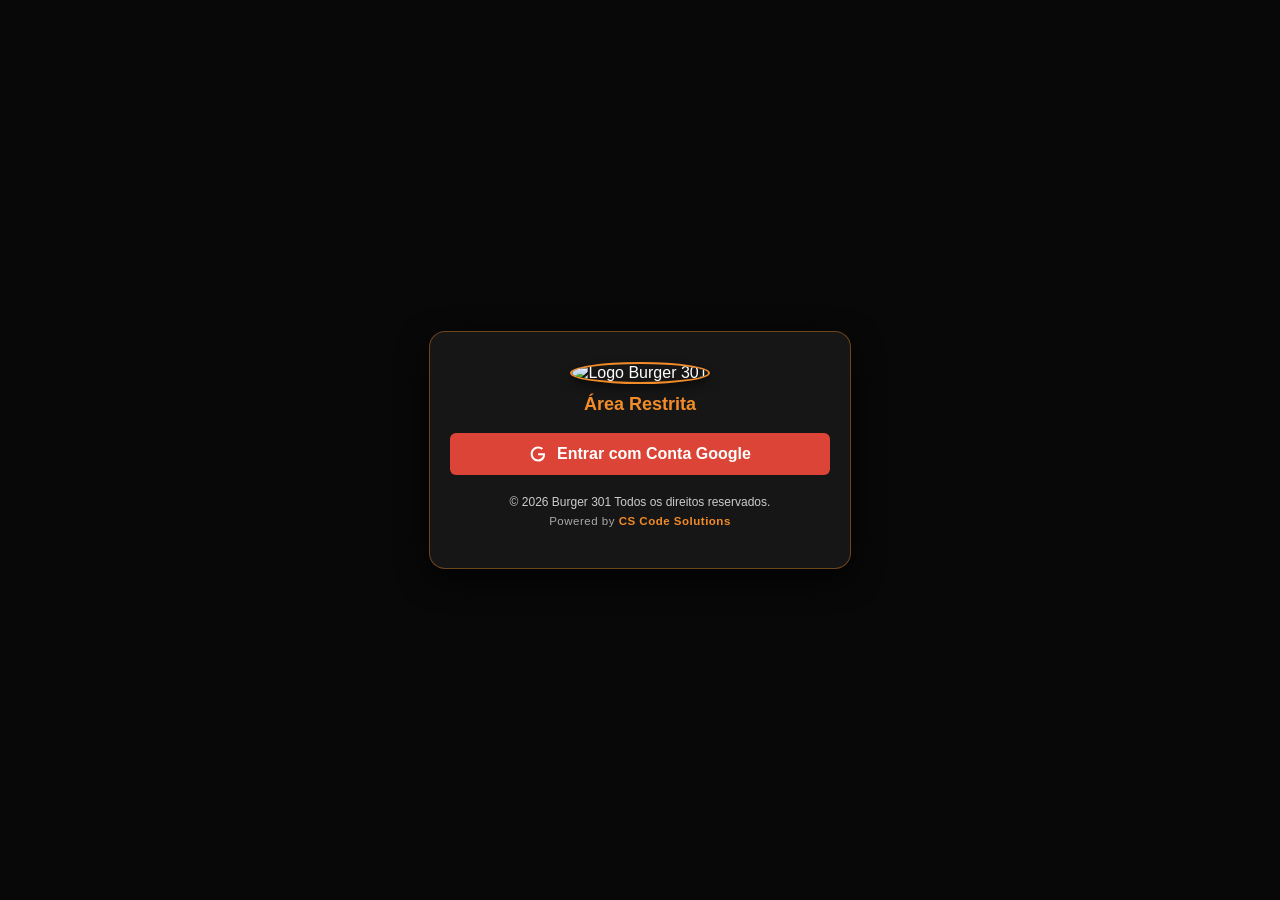
==== admin/admin.html @ 1d758f33 "Update admin.html" ====
<!DOCTYPE html>
<html lang="pt-BR">
<head>
    <meta charset="UTF-8">
    <meta name="viewport" content="width=device-width, initial-scale=1.0">
    <title>Painel Administrativo - Burger 301</title>
    <!-- METATAGS DE PRÉ-VISUALIZAÇÃO PARA WHATSAPP E REDES SOCIAIS -->
    <meta name="description" content="Painel administrativo exclusivo do Burger 301 para gestão de produtos, promoções e pedidos.">
    
    <!-- Open Graph (WhatsApp, Facebook, LinkedIn) -->
    <meta property="og:type" content="website">
    <meta property="og:site_name" content="Burger 301 - Admin">
    <meta property="og:title" content="Painel Administrativo - Burger 301">
    <meta property="og:description" content="Área restrita de gestão de cardápio, adicionais e status da loja.">
    <meta property="og:url" content="https://burger301.vercel.app/admin/admin.html">
    <meta property="og:image" content="https://burger301.vercel.app/1200x630.jpg">
    <meta property="og:image:secure_url" content="https://burger301.vercel.app/1200x630.jpg">
    <meta property="og:image:type" content="image/jpeg">
    <meta property="og:image:width" content="1200">
    <meta property="og:image:height" content="630">

    <!-- TWITTER CARDS -->
    <meta name="twitter:card" content="summary_large_image">
    <meta name="twitter:title" content="Painel Administrativo - Burger 301">
    <meta name="twitter:description" content="Área restrita de gestão de cardápio, adicionais e status da loja.">
    <meta name="twitter:image" content="https://burger301.vercel.app/1200x630.jpg">

    <!-- CONFIGURAÇÕES DE PWA (APLICAÇÃO INSTALÁVEL INDEPENDENTE) -->
    <link rel="manifest" href="manifest.json">
    <meta name="theme-color" content="#f28c28">
    <meta name="apple-mobile-web-app-capable" content="yes">
    <meta name="apple-mobile-web-app-status-bar-style" content="black-translucent">
    <meta name="apple-mobile-web-app-title" content="Admin 301">
    
    <!-- FAVICON -->
    <link rel="icon" href="../imagens/icone.png" type="image/png">

    <style>
        body {
            font-family: Arial, sans-serif;
            background-color: #121212;
            color: #fff;
            margin: 0;
            padding: 20px;
            display: flex;
            justify-content: center;
            min-height: 100vh;
            box-sizing: border-box;
            transition: background-color 0.25s, color 0.25s;
        }

        /* TELA DE LOGIN - PADRÃO COMPUTADOR (DESKTOP) */
        #tela-login {
            position: fixed;
            top: 0;
            left: 0;
            width: 100vw;
            height: 100vh;
            height: 100dvh;
            display: flex;
            justify-content: center;
            align-items: center;
            z-index: 999;
            padding: 15px;
            box-sizing: border-box;
            background-color: #121212;
            background-image: url('../imagens/banner.jpg');
            background-size: cover;
            background-position: center;
            background-repeat: no-repeat;
        }

        /* IMAGEM DO BANNER (OCULTA NO PC, VISÍVEL APENAS NO TELEMÓVEL) */
        #bg-login-img {
            display: none;
        }

        /* CAMADA ESCURA PARA DESTACAR O CARTÃO NO PC */
        #tela-login::after {
            content: '';
            position: absolute;
            top: 0;
            left: 0;
            width: 100%;
            height: 100%;
            background: rgba(0, 0, 0, 0.55);
            z-index: 1;
            pointer-events: none;
        }

        .login-card {
            position: relative;
            z-index: 2;
            background: rgba(25, 25, 25, 0.9);
            padding: 30px 20px;
            border-radius: 16px;
            width: 100%;
            max-width: 380px;
            text-align: center;
            box-shadow: 0 10px 30px rgba(0,0,0,0.8);
            border: 1px solid rgba(242, 140, 40, 0.4);
            backdrop-filter: blur(6px);
        }

        .botoes-login-grupo {
            display: flex;
            flex-direction: column;
            gap: 10px;
        }

        .btn-biometria-login {
            background-color: #f28c28;
            color: #fff;
            width: 100%;
            display: flex;
            align-items: center;
            justify-content: center;
            gap: 10px;
            box-shadow: 0 4px 14px rgba(242, 140, 40, 0.35);
        }

        .btn-biometria-login:hover {
            background-color: #d96f0c;
        }

        .btn-trocar-conta {
            background: transparent;
            border: none;
            color: #aaa;
            font-size: 12px;
            text-decoration: underline;
            padding: 6px;
            margin-top: 4px;
            cursor: pointer;
            font-weight: normal;
        }

        .btn-trocar-conta:hover {
            background: transparent;
            color: #fff;
        }

        .status-biometria-texto {
            font-size: 12px;
            color: #bbb;
            margin-top: 10px;
            line-height: 1.4;
        }

        /* AJUSTE AUTOMÁTICO PARA TELEMÓVEIS (VERSÃO EMPILHADA) */
        @media (max-width: 768px) {
            #tela-login {
                background-image: none !important;
                flex-direction: column;
                justify-content: center;
                overflow-y: auto;
                padding: 20px 15px;
            }

            #tela-login::after {
                display: none;
            }

            #bg-login-img {
                display: block;
                width: 100%;
                max-width: 440px;
                height: auto;
                max-height: 50vh;
                object-fit: contain;
                border-radius: 12px;
                margin-bottom: 12px;
                box-shadow: 0 6px 20px rgba(0,0,0,0.6);
                z-index: 2;
            }

            .login-card {
                background: rgba(25, 25, 25, 0.95);
                max-width: 400px;
                padding: 25px 20px;
                backdrop-filter: none;
            }
        }

        .container {
            width: 100%;
            max-width: 500px;
            background: #1e1e1e;
            padding: 20px;
            border-radius: 12px;
            box-shadow: 0 4px 20px rgba(0,0,0,0.5);
            height: fit-content;
            position: relative;
            transition: background-color 0.25s, box-shadow 0.25s;
        }
        
        /* BOTÃO DE INSTALAÇÃO DISCRETO */
        #btn-instalar {
            display: none;
            position: absolute;
            top: 15px;
            right: 15px;
            background: transparent;
            border: none;
            font-size: 22px;
            cursor: pointer;
            color: #f28c28;
            padding: 5px;
            transition: transform 0.2s;
            width: auto;
            z-index: 10;
        }
        #btn-instalar:hover {
            transform: scale(1.1);
        }

        /* BOTÃO DE TEMA CLARO / ESCURO */
        #btn-tema-admin {
            position: absolute;
            top: 15px;
            left: 15px;
            background: #2a2a2a;
            border: 1px solid #444;
            font-size: 16px;
            cursor: pointer;
            color: #fff;
            padding: 5px 9px;
            border-radius: 8px;
            transition: transform 0.2s, background-color 0.2s;
            width: auto;
            z-index: 10;
        }
        #btn-tema-admin:hover {
            transform: scale(1.06);
            background: #383838;
        }

        h2 { color: #f28c28; text-align: center; margin-bottom: 20px; }
        .campo { margin-bottom: 15px; }
        label { display: block; margin-bottom: 5px; font-weight: bold; font-size: 14px; }
        input, select, textarea {
            width: 100%;
            padding: 10px;
            border: 1px solid #333;
            border-radius: 6px;
            background: #2a2a2a;
            color: #fff;
            font-size: 15px;
            box-sizing: border-box;
        }
        button {
            width: 100%;
            padding: 12px;
            background-color: #f28c28;
            color: white;
            border: none;
            border-radius: 6px;
            font-size: 16px;
            font-weight: bold;
            cursor: pointer;
            transition: background 0.2s;
        }
        button:hover { background-color: #d96f0c; }
        .painel-conteudo { display: none; }
        
        .status-box {
            background: #2a2a2a;
            padding: 15px;
            border-radius: 8px;
            margin-bottom: 15px;
        }
        .botoes-modo-loja {
            display: flex;
            gap: 6px;
            margin-top: 8px;
        }
        .btn-modo {
            flex: 1;
            padding: 10px 6px;
            border-radius: 6px;
            font-weight: bold;
            font-size: 12px;
            cursor: pointer;
            border: 1px solid #444;
            background: #222;
            color: #aaa;
            text-align: center;
            transition: all 0.2s;
        }
        .btn-modo.ativo {
            background-color: #f28c28;
            color: white;
            border-color: #f28c28;
        }

        .biometria-acoes {
            display: flex;
            gap: 8px;
            margin-top: 10px;
        }
        .biometria-acoes button {
            font-size: 13px;
            padding: 10px;
        }
        
        .abas-admin {
            display: flex;
            gap: 5px;
            margin-bottom: 15px;
        }
        .btn-aba {
            flex: 1;
            padding: 10px;
            background: #2a2a2a;
            color: #aaa;
            border: none;
            border-radius: 6px;
            font-weight: bold;
            cursor: pointer;
        }
        .btn-aba.ativa {
            background: #f28c28;
            color: #fff;
        }

        .secao-painel {
            background: #252525;
            padding: 15px;
            border-radius: 8px;
            margin-bottom: 15px;
        }
        .secao-painel h3 { color: #f28c28; margin-top: 0; font-size: 16px; border-bottom: 1px solid #333; padding-bottom: 8px; }
        
        .lista-admin-produtos {
            max-height: 320px;
            overflow-y: auto;
            margin-top: 10px;
        }
        .item-admin-produto {
            background: #2a2a2a;
            padding: 10px;
            border-radius: 6px;
            margin-bottom: 10px;
            font-size: 14px;
        }
        .item-topo {
            display: flex;
            justify-content: space-between;
            align-items: center;
            margin-bottom: 8px;
        }
        .item-botoes {
            display: flex;
            gap: 4px;
            align-items: center;
        }
        .msg { text-align: center; margin-top: 10px; font-size: 14px; color: #4ade80; }

        /* CARDS DE TEMAS DO BANNER MOBILE */
        .grid-banners-mobile {
            display: grid;
            grid-template-columns: repeat(2, 1fr);
            gap: 10px;
            margin-top: 12px;
            max-height: 360px;
            overflow-y: auto;
        }
        .card-banner-tema {
            background: #1a1a1a;
            border: 2px solid #333;
            border-radius: 8px;
            overflow: hidden;
            cursor: pointer;
            transition: border-color 0.2s, transform 0.15s;
            display: flex;
            flex-direction: column;
            position: relative;
        }
        .card-banner-tema:hover {
            transform: translateY(-2px);
            border-color: #f28c28;
        }
        .card-banner-tema.ativo {
            border-color: #22c55e;
            box-shadow: 0 0 10px rgba(34, 197, 94, 0.35);
        }
        .card-banner-tema img {
            width: 100%;
            height: 130px;
            object-fit: cover;
            display: block;
            background: #111;
        }
        .card-banner-info {
            padding: 8px;
            display: flex;
            flex-direction: column;
            gap: 5px;
            flex: 1;
            justify-content: space-between;
        }
        .card-banner-nome {
            font-size: 12px;
            font-weight: bold;
            color: #fff;
            word-break: break-word;
        }
        .badge-banner-status {
            font-size: 10px;
            font-weight: bold;
            padding: 3px 6px;
            border-radius: 4px;
            text-align: center;
            background: #333;
            color: #ccc;
        }
        .card-banner-tema.ativo .badge-banner-status {
            background: #22c55e;
            color: #fff;
        }
        .btn-excluir-banner {
            position: absolute;
            top: 6px;
            right: 6px;
            width: 26px !important;
            height: 26px !important;
            padding: 0 !important;
            background: rgba(239, 68, 68, 0.9) !important;
            color: #fff;
            border-radius: 50%;
            font-size: 12px !important;
            display: flex;
            align-items: center;
            justify-content: center;
            z-index: 3;
        }

        /* =========================================
           TEMA CLARO DO PAINEL ADMIN
        ========================================= */
        body.tema-claro {
            background-color: #eef0f4;
            color: #1f2937;
        }
        body.tema-claro .container {
            background: #ffffff !important;
            box-shadow: 0 4px 20px rgba(0, 0, 0, 0.1);
        }
        body.tema-claro #btn-tema-admin {
            background: #f3f4f6;
            border-color: #d1d5db;
            color: #111827;
        }
        body.tema-claro .secao-painel {
            background: #f8fafc;
            border: 1px solid #e2e8f0;
        }
        body.tema-claro .secao-painel h3 {
            border-bottom-color: #e2e8f0;
        }
        body.tema-claro .status-box,
        body.tema-claro .item-admin-produto {
            background: #ffffff;
            border: 1px solid #e2e8f0;
            color: #1f2937;
        }
        body.tema-claro #container-form-whatsapp,
        body.tema-claro #container-form-promo,
        body.tema-claro #container-form-produto,
        body.tema-claro #container-banner-mobile {
            background: #f1f5f9 !important;
            border-color: #cbd5e1 !important;
        }
        body.tema-claro #lista-admin-promocoes {
            background: #ffffff !important;
            border: 1px solid #e2e8f0;
        }
        body.tema-claro input,
        body.tema-claro select,
        body.tema-claro textarea {
            background: #ffffff;
            border-color: #cbd5e1;
            color: #111827;
        }
        body.tema-claro .btn-modo {
            background: #f1f5f9;
            border-color: #cbd5e1;
            color: #475569;
        }
        body.tema-claro .btn-modo.ativo {
            background-color: #f28c28;
            color: #ffffff;
            border-color: #f28c28;
        }
        body.tema-claro .btn-aba {
            background: #e2e8f0;
            color: #475569;
        }
        body.tema-claro .btn-aba.ativa {
            background: #f28c28;
            color: #ffffff;
        }
        body.tema-claro .card-banner-tema {
            background: #ffffff;
            border-color: #cbd5e1;
        }
        body.tema-claro .card-banner-nome {
            color: #1f2937;
        }
        body.tema-claro .badge-banner-status {
            background: #e2e8f0;
            color: #475569;
        }
        body.tema-claro .card-banner-tema.ativo .badge-banner-status {
            background: #22c55e;
            color: #ffffff;
        }

        #modal-ajuda-img {
            display: none;
            position: fixed;
            top: 0;
            left: 0;
            width: 100%;
            height: 100%;
            background: rgba(0, 0, 0, 0.8);
            z-index: 1000;
            justify-content: center;
            align-items: center;
            padding: 15px;
            box-sizing: border-box;
        }
        .modal-ajuda-conteudo {
            background: #222;
            padding: 20px;
            border-radius: 8px;
            width: 100%;
            max-width: 400px;
            position: relative;
            border: 1px solid #444;
        }
        .btn-fechar-ajuda {
            position: absolute;
            top: 10px;
            right: 10px;
            background: transparent;
            border: none;
            color: #fff;
            font-size: 18px;
            cursor: pointer;
            width: auto;
            padding: 5px;
        }
    </style>
</head>
<body>

    <!-- TELA DE LOGIN RESPONSIVA -->
    <div id="tela-login">
        <!-- Imagem exibida apenas em telemóveis -->
        <img id="bg-login-img" src="../imagens/banner.jpg" alt="Banner Burger 301">
        
        <div class="login-card">
            <img src="../imagens/icone.png" alt="Logo Burger 301" style="width: 70px; height: 70px; border-radius: 50%; object-fit: cover; margin-bottom: 10px; border: 2px solid #f28c28; box-shadow: 0 4px 10px rgba(0,0,0,0.5);">
            <h2 style="margin-top: 0; margin-bottom: 18px; font-size: 18px;">Área Restrita</h2>
            
            <div class="botoes-login-grupo">
                <!-- Botão Principal de Login por Biometria (Digital / Face ID) -->
                <button type="button" id="btn-login-biometria" class="btn-biometria-login" style="display: none;">
                    <span>🔐</span>
                    <span>Entrar com Digital / Face ID</span>
                </button>

                <!-- Botão de Login com a Google -->
                <button type="button" id="btn-login-google" style="background-color: #db4437; width: 100%; display: flex; align-items: center; justify-content: center; gap: 10px;">
                    <svg style="width:18px;height:18px" viewBox="0 0 24 24"><path fill="#ffffff" d="M21.35,11.1H12.18V13.83H18.69C18.36,17.64 15.19,19.27 12.19,19.27C8.36,19.27 5,16.25 5,12C5,7.9 8.2,4.73 12.19,4.73C14.07,4.73 15.55,5.37 16.68,6.48L18.7,4.45C17.08,2.97 14.85,2 12.19,2C6.74,2 2.24,6.5 2.24,12C2.24,17.5 6.74,22 12.19,22C17.64,22 21.34,18.15 21.34,12.5C21.34,11.97 21.29,11.53 21.35,11.1Z"/></svg>
                    <span id="texto-btn-google">Entrar com Conta Google</span>
                </button>
            </div>

            <p id="status-biometria-login" class="status-biometria-texto"></p>
            <button type="button" id="btn-trocar-conta" class="btn-trocar-conta" style="display: none;">Sair da conta Google vinculada</button>
            <p id="erro-login" style="color: #ef4444; text-align: center; margin-top: 10px; font-size: 13px; word-break: break-word;"></p>
            
            <p style="font-size: 0.75rem; color: #ccc; text-align: center; margin-top: 20px; margin-bottom: 4px;">
                © 2026 Burger 301 Todos os direitos reservados.
            </p>
            <p style="font-size: 0.72rem; color: #aaa; text-align: center; margin-top: 6px; letter-spacing: 0.5px;">
                Powered by <a href="https://www.instagram.com/cs_code_solutions?exln=Ym1mNDMzYTYxa3d6" target="_blank" style="color: #f28c28; text-decoration: none; font-weight: bold;">CS Code Solutions</a>
            </p>
        </div>
    </div>

    <!-- PAINEL DE CONTROLE -->
    <div class="container" id="container-principal">
        <!-- Botão Tema Claro / Escuro -->
        <button id="btn-tema-admin" type="button" title="Alternar Tema Claro / Escuro">☀️</button>

        <!-- Ícone discreto de instalação -->
        <button id="btn-instalar" title="Instalar Aplicação">📥</button>

        <div id="painel-controle" class="painel-conteudo">
            <h2 style="margin-top: 10px;">⚙️ Painel Burger 301</h2>
            
            <!-- CONFIGURAÇÕES GERAIS DA LOJA -->
            <div class="secao-painel">
                <h3>⚙️ Configurações da Loja</h3>
                
                <div class="status-box">
                    <label style="margin-bottom: 6px;">Modo de Funcionamento:</label>
                    <div class="botoes-modo-loja">
                        <button type="button" id="btn-modo-auto" class="btn-modo">⏰ Automático</button>
                        <button type="button" id="btn-modo-aberto" class="btn-modo">🟢 Forçar Aberto</button>
                        <button type="button" id="btn-modo-fechado" class="btn-modo">🔴 Forçar Fechado</button>
                    </div>
                </div>

                <!-- Estrutura de configuração da biometria no dispositivo -->
                <div class="status-box" style="margin-bottom: 12px;">
                    <label style="margin-bottom: 4px;">🔐 Biometria neste Aparelho (Digital / Face ID):</label>
                    <p id="info-biometria-painel" style="font-size: 12px; color: #bbb; margin: 0 0 8px 0;">Verificando suporte do dispositivo...</p>
                    <div class="biometria-acoes">
                        <button type="button" id="btn-ativar-biometria" style="background-color: #22c55e;">Ativar Digital / Face ID</button>
                        <button type="button" id="btn-remover-biometria" style="background-color: #4b5563; display: none;">Desativar</button>
                    </div>
                </div>

                <!-- Botão para abrir o editor de WhatsApp -->
                <button id="btn-toggle-whatsapp" type="button" style="background-color: #3b82f6; margin-bottom: 10px;">📞 Alterar Número do WhatsApp</button>

                <!-- Bloco de edição do WhatsApp oculto por padrão -->
                <div id="container-form-whatsapp" style="display: none; background: #222; padding: 15px; border-radius: 6px; border: 1px solid #333; margin-top: 10px; margin-bottom: 10px;">
                    <div class="campo" style="margin-bottom: 5px;">
                        <label>WhatsApp para Pedidos (com DDI e DDD):</label>
                        <input type="text" id="input-whatsapp" placeholder="Ex: 5551999999999">
                    </div>
                    <p style="font-size: 13px; color: #aaa; margin-bottom: 10px;">Número atual cadastrado: <b id="display-whatsapp-atual" style="color: #4ade80;">Carregando...</b></p>
                    <button id="btn-salvar-whatsapp" type="button">Salvar Número do WhatsApp</button>
                </div>

                <!-- Botão para abrir o Gerenciador de Banner Mobile -->
                <button id="btn-toggle-banner-mobile" type="button" style="background-color: #8b5cf6; margin-bottom: 5px;">🖼️ Banner Mobile (Temas)</button>

                <!-- Bloco de Temas do Banner Mobile oculto por padrão -->
                <div id="container-banner-mobile" style="display: none; background: #222; padding: 15px; border-radius: 6px; border: 1px solid #333; margin-top: 10px;">
                    <div class="campo">
                        <label>Nome do Tema:</label>
                        <input type="text" id="input-nome-tema-banner" placeholder="Ex: Especial Sexta, Halloween, Promo...">
                    </div>
                    <div class="campo" style="background: rgba(242,140,40,0.08); padding: 10px; border-radius: 6px; border: 1px dashed #f28c28;">
                        <label style="color: #f28c28; font-size: 13px;">📤 Upload do Banner (Compactação Automática):</label>
                        <input type="file" id="input-arquivo-banner" accept="image/*" style="font-size: 12px; padding: 4px; margin-bottom: 6px;">
                        <p id="status-compactacao-banner" style="font-size: 11px; color: #aaa; margin: 0;">Selecione uma imagem vertical para celular.</p>
                        <img id="preview-novo-banner" alt="Prévia do banner" style="display: none; width: 100%; max-height: 160px; object-fit: cover; border-radius: 6px; margin-top: 8px; border: 1px solid #444;">
                    </div>
                    <button id="btn-salvar-tema-banner" type="button" style="background-color: #22c55e;">Salvar Tema de Banner</button>

                    <div style="margin-top: 16px; border-top: 1px solid #333; padding-top: 12px;">
                        <label style="margin-bottom: 4px;">Toque no tema para aplicar no site:</label>
                        <div id="lista-banners-mobile" class="grid-banners-mobile"></div>
                    </div>
                </div>
            </div>

            <!-- GERENCIADOR DE PROMOÇÕES MÚLTIPLAS COM BOTÃO DE OCULTAR -->
            <div class="secao-painel">
                <h3>🔥 Gerenciar Promoções Ativas</h3>
                
                <button id="btn-toggle-form-promo" type="button" style="background-color: #3b82f6; margin-bottom: 15px;">➕ Adicionar Nova Promoção</button>

                <div id="container-form-promo" style="display: none; background: #222; padding: 15px; border-radius: 6px; border: 1px solid #333; margin-bottom: 15px;">
                    <div class="campo">
                        <label>Selecionar Produto:</label>
                        <select id="select-promo-produto">
                            <option value="">A carregar produtos...</option>
                        </select>
                    </div>
                    <div class="campo">
                        <label>Preço Promocional (R$):</label>
                        <input type="text" id="input-promo-preco" placeholder="Ex: 25.00">
                    </div>
                    <div class="campo">
                        <label>Texto em Destaque (Opcional):</label>
                        <input type="text" id="input-promo-texto" placeholder="Ex: Só hoje com batata extra!">
                    </div>
                    <button id="btn-adicionar-promocao" type="button" style="background-color: #22c55e;">Salvar e Adicionar Promoção</button>
                </div>

                <div>
                    <label style="margin-bottom: 8px;">Promoções Ativas na Loja:</label>
                    <div id="lista-admin-promocoes" style="max-height: 220px; overflow-y: auto; background: #2a2a2a; padding: 10px; border-radius: 6px;">
                        <p style="font-size: 13px; color: #777;">Nenhuma promoção adicionada.</p>
                    </div>
                </div>
            </div>

            <!-- ABAS DE NAVEGAÇÃO -->
            <div class="abas-admin">
                <button class="btn-aba ativa" id="tab-produtos">🍔 Produtos</button>
                <button class="btn-aba" id="tab-adicionais">➕ Adicionais</button>
            </div>

            <!-- SEÇÃO DE PRODUTOS -->
            <div id="conteudo-produtos">
                <div class="secao-painel">
                    <h3>📦 Gerenciar Produtos</h3>
                    
                    <!-- Botão para alternar a exibição do formulário de produto -->
                    <button id="btn-toggle-form-produto" type="button" style="background-color: #3b82f6; margin-bottom: 15px;">➕ Adicionar Novo Produto</button>

                    <!-- Formulário de produto oculto por padrão -->
                    <div id="container-form-produto" style="display: none; background: #222; padding: 15px; border-radius: 6px; border: 1px solid #333; margin-bottom: 15px;">
                        <h3 id="titulo-form-produto" style="margin-top: 0; color: #f28c28; border-bottom: 1px solid #333; padding-bottom: 8px; font-size: 16px;">➕ Adicionar Novo Produto</h3>
                        <input type="hidden" id="edit-id" value="">
                        <div class="campo">
                            <label>Nome do Produto:</label>
                            <input type="text" id="novo-nome" placeholder="Ex: Burger Especial">
                        </div>
                        <div class="campo">
                            <label>Categoria:</label>
                            <select id="novo-categoria">
                                <option value="hamburgueres">Hambúrgueres</option>
                                <option value="porcoes">Porções</option>
                            </select>
                        </div>
                        <div class="campo">
                            <label>Preço (R$):</label>
                            <input type="text" id="novo-preco" placeholder="Ex: 35.00">
                        </div>
                        <div class="campo">
                            <label>Descrição:</label>
                            <textarea id="novo-descricao" rows="2" placeholder="Ingredientes..."></textarea>
                        </div>

                        <!-- OTIMIZADOR AUTOMÁTICO DE IMAGENS -->
                        <div class="campo" style="background: #1a1a1a; padding: 12px; border-radius: 6px; border: 1px dashed #f28c28; margin-bottom: 15px;">
                            <label style="color: #f28c28; margin-bottom: 4px; font-size: 13px;">⚡ Otimizador Automático de Foto:</label>
                            <input type="file" id="input-arquivo-foto" accept="image/*" style="margin-bottom: 8px; font-size: 12px; padding: 4px;">
                            <p id="status-otimizacao" style="font-size: 11px; color: #aaa; margin: 0 0 6px 0;">Escolha uma foto do telemóvel para reduzir o tamanho e otimizar para o site.</p>
                            <a id="link-download-otimizado" style="display:none; background:#22c55e; color:#fff; padding:6px 10px; border-radius:4px; text-decoration:none; font-size:12px; text-align:center; font-weight:bold;">📥 Baixar Imagem Otimizada</a>
                        </div>

                        <div class="campo">
                            <div style="display: flex; justify-content: space-between; align-items: center; margin-bottom: 5px;">
                                <label style="margin-bottom: 0;">Imagem PNG/JPG (Caminho):</label>
                                <button type="button" id="btn-ajuda-img" style="width: 24px; height: 24px; padding: 0; font-size: 12px; background: #3b82f6; border-radius: 50%; border: none; cursor: pointer; display: flex; align-items: center; justify-content: center; font-weight: bold;">?</button>
                            </div>
                            <input type="text" id="novo-imagem" placeholder="Ex: imagens/nome-foto.jpg" value="../imagens/">
                        </div>
                        <button id="btn-salvar-produto" type="button">Cadastrar Produto</button>
                        <button id="btn-cancelar-edicao" type="button" style="background: #555; margin-top: 8px; display: none;">Cancelar Edição</button>
                    </div>

                    <div id="lista-gestao-produtos" class="lista-admin-produtos">
                        <p style="font-size: 13px; color: #777;">A carregar produtos...</p>
                    </div>
                </div>
            </div>

            <!-- SEÇÃO DE ADICIONAIS -->
            <div id="conteudo-adicionais" style="display: none;">
                <div class="secao-painel">
                    <h3 id="titulo-form-adicional">➕ Adicionar Novo Adicional</h3>
                    <input type="hidden" id="edit-id-adic" value="">
                    <div class="campo">
                        <label>Nome do Adicional:</label>
                        <input type="text" id="adic-nome" placeholder="Ex: Bacon Extra">
                    </div>
                    <div class="campo">
                        <label>Preço (R$):</label>
                        <input type="text" id="adic-preco" placeholder="Ex: 5.00">
                    </div>
                    <button id="btn-salvar-adicional" type="button">Cadastrar Adicional</button>
                    <button id="btn-cancelar-edicao-adic" type="button" style="background: #555; margin-top: 8px; display: none;">Cancelar Edição</button>
                </div>

                <div class="secao-painel">
                    <h3>🧀 Gerenciar Adicionais</h3>
                    <div id="lista-gestao-adicionais" class="lista-admin-produtos">
                        <p style="font-size: 13px; color: #777;">A carregar adicionais...</p>
                    </div>
                </div>
            </div>

            <p id="msg-sucesso" class="msg"></p>
            <button id="btn-sair" type="button" style="background-color: #444; margin-top: 10px;">Sair</button>

            <!-- ASSINATURA CS CODE SOLUTIONS NO FINAL DO PAINEL -->
            <p style="font-size: 0.78rem; color: #aaa; text-align: center; margin-top: 25px; margin-bottom: 5px; letter-spacing: 0.5px;">
                Powered by <a href="https://www.instagram.com/cs_code_solutions?exln=Ym1mNDMzYTYxa3d6" target="_blank" style="color: #f28c28; text-decoration: none; font-weight: bold;">CS Code Solutions</a>
            </p>
        </div>
    </div>

    <!-- MODAL DE AJUDA DE IMAGEM -->
    <div id="modal-ajuda-img">
        <div class="modal-ajuda-conteudo">
            <button type="button" id="fechar-ajuda-img" class="btn-fechar-ajuda">✕</button>
            <h3 style="color: #f28c28; margin-top: 0;">💡 Como adicionar imagens?</h3>
            <p style="font-size: 14px; line-height: 1.5; color: #ccc;">
                Como o site está hospedado no GitHub/Vercel, os ficheiros de imagem devem ser colocados diretamente na pasta <b>imagens/</b> da raiz.
            </p>
            <p style="font-size: 14px; line-height: 1.5; color: #ccc;">
                <b>Passo a passo:</b><br>
                1. Use o otimizador automático acima para reduzir a foto do telemóvel.<br>
                2. Faça o upload do ficheiro gerado para a pasta <code>imagens/</code> no repositório.<br>
                3. O caminho fica preenchido automaticamente como: <code>imagens/nome.jpg</code>
            </p>
        </div>
    </div>

    <!-- LÓGICA DE INSTALAÇÃO (PWA), TEMA CLARO/ESCURO E BANNER RESPONSIVO -->
    <script>
        // Tema Claro / Escuro do Admin
        const btnTemaAdmin = document.getElementById('btn-tema-admin');
        const CHAVE_TEMA_ADMIN = 'burger301_admin_tema';

        function aplicarTemaAdmin(tema) {
            if (tema === 'claro') {
                document.body.classList.add('tema-claro');
                if (btnTemaAdmin) btnTemaAdmin.textContent = '🌙';
            } else {
                document.body.classList.remove('tema-claro');
                if (btnTemaAdmin) btnTemaAdmin.textContent = '☀️';
            }
        }

        aplicarTemaAdmin(localStorage.getItem(CHAVE_TEMA_ADMIN) || 'escuro');

        if (btnTemaAdmin) {
            btnTemaAdmin.addEventListener('click', () => {
                const ehClaro = document.body.classList.contains('tema-claro');
                const novoTema = ehClaro ? 'escuro' : 'claro';
                localStorage.setItem(CHAVE_TEMA_ADMIN, novoTema);
                aplicarTemaAdmin(novoTema);
            });
        }

        const bgImg = document.getElementById('bg-login-img');
        function ajustarBannerLogin() {
            if (bgImg) {
                if (window.innerWidth <= 768) {
                    bgImg.src = '../imagens/banner-mobile.jpg';
                } else {
                    bgImg.src = '../imagens/banner.jpg';
                }
            }
        }
        ajustarBannerLogin();
        window.addEventListener('resize', ajustarBannerLogin);

        if ('serviceWorker' in navigator) {
            window.addEventListener('load', () => {
                navigator.serviceWorker.register('sw.js')
                .then(reg => console.log('Service Worker Admin registado!', reg))
                .catch(err => console.error('Erro no Service Worker Admin:', err));
            });
        }

        let deferredPrompt;
        const btnInstalar = document.getElementById('btn-instalar');
        const isIOS = /iPad|iPhone|iPod/.test(navigator.userAgent) && !window.navigator.standalone;

        if (isIOS && btnInstalar) {
            btnInstalar.style.display = 'block';
            btnInstalar.addEventListener('click', () => {
                alert("📱 Como instalar no iPhone:\n\n1. Toque no botão de partilha ⎋ (na barra do Safari).\n2. Role para baixo e selecione 'Adicionar ao Ecrã Principal'.");
            });
        }

        window.addEventListener('beforeinstallprompt', (e) => {
            e.preventDefault();
            deferredPrompt = e;
            if (btnInstalar && !isIOS) btnInstalar.style.display = 'block';
        });

        if (btnInstalar && !isIOS) {
            btnInstalar.addEventListener('click', async () => {
                if (deferredPrompt) {
                    deferredPrompt.prompt();
                    const { outcome } = await deferredPrompt.userChoice;
                    deferredPrompt = null;
                    btnInstalar.style.display = 'none';
                }
            });
        }

        window.addEventListener('appinstalled', () => {
            if (btnInstalar) btnInstalar.style.display = 'none';
        });
    </script>

    <!-- SCRIPT DO PAINEL ADMIN -->
    <script type="module">
        import { initializeApp } from "https://www.gstatic.com/firebasejs/12.19.0/firebase-app.js";
        import { getFirestore, doc, getDoc, updateDoc, collection, getDocs, addDoc, deleteDoc, onSnapshot } from "https://www.gstatic.com/firebasejs/12.19.0/firebase-firestore.js";
        import { getAuth, signOut, GoogleAuthProvider, signInWithPopup, signInWithRedirect, getRedirectResult } from "https://www.gstatic.com/firebasejs/12.19.0/firebase-auth.js";

        const firebaseConfig = {
            apiKey: "AIzaSyBJlQENhh8DbqYLyTl4zwvyqLGRAIMz87Y",
            authDomain: "burger301-79148.firebaseapp.com",
            projectId: "burger301-79148",
            storageBucket: "burger301-79148.firebasestorage.app",
            messagingSenderId: "681050351563",
            appId: "1:681050351563:web:7712d7ef3911365a2f784e"
        };

        const app = initializeApp(firebaseConfig);
        const db = getFirestore(app);
        const auth = getAuth(app);

        const CHAVE_BIOMETRIA = "burger301_passkey_admin_v1";
        const CHAVE_SESSAO_DESBLOQUEADA = "burger301_sessao_desbloqueada";

        const telaLogin = document.getElementById("tela-login");
        const painelControle = document.getElementById("painel-controle");
        const containerPrincipal = document.getElementById("container-principal");
        const erroLogin = document.getElementById("erro-login");

        // Elementos da Biometria (Digital / Face ID)
        const btnLoginGoogle = document.getElementById("btn-login-google");
        const btnLoginBiometria = document.getElementById("btn-login-biometria");
        const btnTrocarConta = document.getElementById("btn-trocar-conta");
        const statusBiometriaLogin = document.getElementById("status-biometria-login");
        const infoBiometriaPainel = document.getElementById("info-biometria-painel");
        const btnAtivarBiometria = document.getElementById("btn-ativar-biometria");
        const btnRemoverBiometria = document.getElementById("btn-remover-biometria");
        
        // Botões do Modo da Loja
        const btnModoAuto = document.getElementById("btn-modo-auto");
        const btnModoAberto = document.getElementById("btn-modo-aberto");
        const btnModoFechado = document.getElementById("btn-modo-fechado");

        // Toggle do WhatsApp
        const btnToggleWhatsapp = document.getElementById("btn-toggle-whatsapp");
        const containerFormWhatsapp = document.getElementById("container-form-whatsapp");
        const inputWhatsapp = document.getElementById("input-whatsapp");
        const displayWhatsappAtual = document.getElementById("display-whatsapp-atual");
        const btnSalvarWhatsapp = document.getElementById("btn-salvar-whatsapp");
        
        // Elementos de Promoção e Toggle do Formulário
        const btnToggleFormPromo = document.getElementById("btn-toggle-form-promo");
        const containerFormPromo = document.getElementById("container-form-promo");
        const selectPromoProduto = document.getElementById("select-promo-produto");
        const inputPromoPreco = document.getElementById("input-promo-preco");
        const inputPromoTexto = document.getElementById("input-promo-texto");
        const btnAdicionarPromocao = document.getElementById("btn-adicionar-promocao");
        const listaAdminPromocoes = document.getElementById("lista-admin-promocoes");

        // Toggle do Formulário de Produtos
        const btnToggleFormProduto = document.getElementById("btn-toggle-form-produto");
        const containerFormProduto = document.getElementById("container-form-produto");
        const tituloFormProduto = document.getElementById("titulo-form-produto");
        const btnCancelarEdicao = document.getElementById("btn-cancelar-edicao");

        // Outros elementos
        const msgSucesso = document.getElementById("msg-sucesso");
        const btnSair = document.getElementById("btn-sair");

        let usuarioAutorizadoAtual = null;

        // Trata retorno automático de signInWithRedirect quando o token Google precisa ser renovado após o Face ID
        getRedirectResult(auth).catch((error) => {
            if (error) {
                console.error("Erro no redirect Google:", error);
                erroLogin.textContent = "Erro ao concluir login Google: " + error.message;
            }
        });

        // =========================================
        // ESTRUTURA DE BIOMETRIA (WEBAUTHN / PASSKEY)
        // =========================================
        function biometriaSuportada() {
            return Boolean(window.PublicKeyCredential && navigator.credentials && window.isSecureContext);
        }

        function obterRegistroBiometria() {
            try {
                const raw = localStorage.getItem(CHAVE_BIOMETRIA);
                return raw ? JSON.parse(raw) : null;
            } catch (e) {
                return null;
            }
        }

        function salvarRegistroBiometria(dados) {
            localStorage.setItem(CHAVE_BIOMETRIA, JSON.stringify(dados));
            atualizarEstadoBiometriaUI();
        }

        function limparRegistroBiometria() {
            localStorage.removeItem(CHAVE_BIOMETRIA);
            atualizarEstadoBiometriaUI();
        }

        function base64UrlParaBytes(base64url) {
            const padding = "=".repeat((4 - (base64url.length % 4)) % 4);
            const base64 = (base64url + padding).replace(/-/g, "+").replace(/_/g, "/");
            const raw = atob(base64);
            const bytes = new Uint8Array(raw.length);
            for (let i = 0; i < raw.length; i++) {
                bytes[i] = raw.charCodeAt(i);
            }
            return bytes;
        }

        function bytesParaBase64Url(buffer) {
            const bytes = new Uint8Array(buffer);
            let binario = "";
            for (let i = 0; i < bytes.length; i++) {
                binario += String.fromCharCode(bytes[i]);
            }
            return btoa(binario).replace(/\+/g, "-").replace(/\//g, "_").replace(/=+$/, "");
        }

        function atualizarEstadoBiometriaUI() {
            const suportada = biometriaSuportada();
            const registro = obterRegistroBiometria();

            if (!suportada) {
                if (btnLoginBiometria) btnLoginBiometria.style.display = "none";
                if (btnLoginGoogle) btnLoginGoogle.style.display = "flex";
                if (btnTrocarConta) btnTrocarConta.style.display = "none";
                if (statusBiometriaLogin) statusBiometriaLogin.textContent = "Biometria disponível apenas em conexão segura (HTTPS) com suporte WebAuthn.";
                if (infoBiometriaPainel) infoBiometriaPainel.textContent = "Este navegador ou conexão não suporta biometria WebAuthn.";
                if (btnAtivarBiometria) btnAtivarBiometria.disabled = true;
                if (btnRemoverBiometria) btnRemoverBiometria.style.display = "none";
                return;
            }

            if (registro) {
                if (btnLoginBiometria) btnLoginBiometria.style.display = "flex";
                if (btnLoginGoogle) btnLoginGoogle.style.display = "none";
                if (btnTrocarConta) btnTrocarConta.style.display = "inline-block";
            } else {
                if (btnLoginBiometria) btnLoginBiometria.style.display = "none";
                if (btnLoginGoogle) btnLoginGoogle.style.display = "flex";
                if (btnTrocarConta) btnTrocarConta.style.display = "none";
            }

            if (statusBiometriaLogin) {
                statusBiometriaLogin.style.color = "#bbb";
                statusBiometriaLogin.textContent = registro
                    ? `Biometria vinculada neste aparelho (${registro.email}).`
                    : "Entre com Google uma vez e ative a Digital / Face ID nas configurações do painel.";
            }

            if (infoBiometriaPainel) {
                infoBiometriaPainel.textContent = registro
                    ? `Ativa neste aparelho para: ${registro.email}`
                    : "Nenhuma digital ou Face ID vinculada neste aparelho ainda.";
            }

            if (btnAtivarBiometria) {
                btnAtivarBiometria.disabled = false;
                btnAtivarBiometria.textContent = registro ? "Atualizar Digital / Face ID" : "Ativar Digital / Face ID";
            }

            if (btnRemoverBiometria) {
                btnRemoverBiometria.style.display = registro ? "block" : "none";
            }
        }

        async function cadastrarBiometriaNoAparelho() {
            erroLogin.textContent = "";
            if (!biometriaSuportada()) {
                alert("Biometria não suportada neste dispositivo/navegador.");
                return;
            }
            if (!usuarioAutorizadoAtual || !usuarioAutorizadoAtual.email) {
                alert("Faça login com uma conta Google autorizada primeiro.");
                return;
            }

            try {
                const desafio = crypto.getRandomValues(new Uint8Array(32));
                const userIdBytes = new TextEncoder().encode(usuarioAutorizadoAtual.email.toLowerCase());

                const credencial = await navigator.credentials.create({
                    publicKey: {
                        challenge: desafio,
                        rp: {
                            name: "Burger 301 Admin",
                            id: window.location.hostname
                        },
                        user: {
                            id: userIdBytes,
                            name: usuarioAutorizadoAtual.email.toLowerCase(),
                            displayName: usuarioAutorizadoAtual.displayName || "Admin Burger 301"
                        },
                        pubKeyCredParams: [
                            { type: "public-key", alg: -7 },
                            { type: "public-key", alg: -257 }
                        ],
                        authenticatorSelection: {
                            authenticatorAttachment: "platform",
                            userVerification: "required"
                        },
                        timeout: 60000
                    }
                });

                if (!credencial) return;

                sessionStorage.setItem(CHAVE_SESSAO_DESBLOQUEADA, "true");
                salvarRegistroBiometria({
                    email: usuarioAutorizadoAtual.email.toLowerCase(),
                    credentialId: bytesParaBase64Url(credencial.rawId),
                    criadoEm: new Date().toISOString()
                });

                mostrarMensagem("Digital / Face ID ativada neste aparelho!");
            } catch (err) {
                console.error("Erro ao cadastrar biometria:", err);
                alert("Não foi possível ativar a biometria: " + (err.message || err));
            }
        }

        async function autenticarComBiometria() {
            erroLogin.textContent = "";
            const registro = obterRegistroBiometria();

            if (!biometriaSuportada() || !registro || !registro.credentialId) {
                erroLogin.textContent = "Nenhuma biometria cadastrada neste aparelho.";
                return;
            }

            try {
                const desafio = crypto.getRandomValues(new Uint8Array(32));
                const assertion = await navigator.credentials.get({
                    publicKey: {
                        challenge: desafio,
                        rpId: window.location.hostname,
                        allowCredentials: [
                            {
                                type: "public-key",
                                id: base64UrlParaBytes(registro.credentialId)
                            }
                        ],
                        userVerification: "required",
                        timeout: 60000
                    }
                });

                if (!assertion) return;
                sessionStorage.setItem(CHAVE_SESSAO_DESBLOQUEADA, "true");
            } catch (err) {
                console.error("Erro na verificação biométrica:", err);
                sessionStorage.removeItem(CHAVE_SESSAO_DESBLOQUEADA);
                erroLogin.textContent = "Biometria não confirmada ou cancelada.";
                return;
            }

            // Biometria confirmada! Entra diretamente no painel
            try {
                if (typeof auth.authStateReady === "function") {
                    await auth.authStateReady();
                }

                if (auth.currentUser && auth.currentUser.email && auth.currentUser.email.toLowerCase() === registro.email) {
                    await liberarPainelParaUsuario(auth.currentUser);
                    return;
                }

                // Se a sessão Google expirou no aparelho, renova automaticamente via redirecionamento sem precisar clicar em outro botão
                statusBiometriaLogin.style.color = "#4ade80";
                statusBiometriaLogin.textContent = "Face ID confirmado! Entrando no painel...";
                const provider = new GoogleAuthProvider();
                provider.setCustomParameters({ login_hint: registro.email });
                await signInWithRedirect(auth, provider);
            } catch (err) {
                console.error("Erro ao entrar após biometria:", err);
                erroLogin.textContent = "Erro ao conectar conta Google: " + (err.message || err);
            }
        }

        if (btnAtivarBiometria) {
            btnAtivarBiometria.addEventListener("click", cadastrarBiometriaNoAparelho);
        }

        if (btnRemoverBiometria) {
            btnRemoverBiometria.addEventListener("click", () => {
                if (confirm("Remover o login biométrico deste aparelho?")) {
                    limparRegistroBiometria();
                    mostrarMensagem("Biometria removida deste aparelho.");
                }
            });
        }

        if (btnLoginBiometria) {
            btnLoginBiometria.addEventListener("click", autenticarComBiometria);
        }

        if (btnTrocarConta) {
            btnTrocarConta.addEventListener("click", async () => {
                sessionStorage.removeItem(CHAVE_SESSAO_DESBLOQUEADA);
                limparRegistroBiometria();
                await signOut(auth);
            });
        }

        atualizarEstadoBiometriaUI();

        // =========================================
        // AÇÕES DO PAINEL E AUTENTICAÇÃO FIREBASE
        // =========================================
        if (btnToggleWhatsapp && containerFormWhatsapp) {
            btnToggleWhatsapp.addEventListener("click", () => {
                const visivel = containerFormWhatsapp.style.display === "block";
                containerFormWhatsapp.style.display = visivel ? "none" : "block";
                btnToggleWhatsapp.textContent = visivel ? "📞 Alterar Número do WhatsApp" : "❌ Fechar Edição do WhatsApp";
                
                if (!visivel) {
                    window.scrollTo({ top: document.body.scrollHeight, behavior: "smooth" });
                }
            });
        }

        if (btnToggleFormPromo && containerFormPromo) {
            btnToggleFormPromo.addEventListener("click", () => {
                const visivel = containerFormPromo.style.display === "block";
                containerFormPromo.style.display = visivel ? "none" : "block";
                btnToggleFormPromo.textContent = visivel ? "➕ Adicionar Nova Promoção" : "❌ Fechar Formulário";
                
                if (!visivel) {
                    window.scrollTo({ top: document.body.scrollHeight, behavior: "smooth" });
                }
            });
        }

        if (btnToggleFormProduto && containerFormProduto) {
            btnToggleFormProduto.addEventListener("click", () => {
                const visivel = containerFormProduto.style.display === "block";
                containerFormProduto.style.display = visivel ? "none" : "block";
                btnToggleFormProduto.textContent = visivel ? "➕ Adicionar Novo Produto" : "❌ Fechar Formulário";
                
                if (!visivel) {
                    window.scrollTo({ top: document.body.scrollHeight, behavior: "smooth" });
                }
            });
        }

        btnSair.addEventListener("click", async () => {
            usuarioAutorizadoAtual = null;
            sessionStorage.removeItem(CHAVE_SESSAO_DESBLOQUEADA);

            if (obterRegistroBiometria()) {
                // Bloqueia a tela mantendo a sessão Google vinculada para reentrada direta com Face ID / Digital
                telaLogin.style.display = "flex";
                containerPrincipal.style.background = "transparent";
                painelControle.style.display = "none";
                atualizarEstadoBiometriaUI();
            } else {
                await signOut(auth);
            }
        });

        async function liberarPainelParaUsuario(user) {
            const emailUtilizador = user.email.toLowerCase();
            const docRef = doc(db, "configuracoes", "loja");
            const docSnap = await getDoc(docRef);

            let emailsPermitidos = ["cristianst3@gmail.com"];
            if (docSnap.exists() && docSnap.data().emailsPermitidos) {
                emailsPermitidos = docSnap.data().emailsPermitidos.map(e => e.toLowerCase());
            }

            if (emailsPermitidos.includes(emailUtilizador)) {
                usuarioAutorizadoAtual = user;
                sessionStorage.setItem(CHAVE_SESSAO_DESBLOQUEADA, "true");
                telaLogin.style.display = "none";
                containerPrincipal.style.background = "#1e1e1e";
                painelControle.style.display = "block";
                atualizarEstadoBiometriaUI();
                carregarDadosLoja();
                carregarProdutosAdmin();
                carregarAdicionaisAdmin();
                carregarBannersMobileAdmin();
            } else {
                usuarioAutorizadoAtual = null;
                sessionStorage.removeItem(CHAVE_SESSAO_DESBLOQUEADA);
                await signOut(auth);
                telaLogin.style.display = "flex";
                containerPrincipal.style.background = "transparent";
                painelControle.style.display = "none";
                erroLogin.textContent = "Acesso negado: Este e-mail não tem autorização para aceder ao painel.";
            }
        }

        auth.onAuthStateChanged(async (user) => {
            if (user && user.email) {
                const registro = obterRegistroBiometria();
                const sessaoDesbloqueada = sessionStorage.getItem(CHAVE_SESSAO_DESBLOQUEADA) === "true";

                // Se há biometria ativa neste aparelho e a sessão atual ainda não foi desbloqueada, exige Face ID / Digital
                if (registro && registro.email === user.email.toLowerCase() && !sessaoDesbloqueada) {
                    usuarioAutorizadoAtual = null;
                    telaLogin.style.display = "flex";
                    containerPrincipal.style.background = "transparent";
                    painelControle.style.display = "none";
                    atualizarEstadoBiometriaUI();
                    return;
                }

                try {
                    await liberarPainelParaUsuario(user);
                } catch (e) {
                    console.error("Erro ao validar whitelist:", e);
                    usuarioAutorizadoAtual = null;
                    await signOut(auth);
                    telaLogin.style.display = "flex";
                    containerPrincipal.style.background = "transparent";
                    painelControle.style.display = "none";
                }
            } else {
                usuarioAutorizadoAtual = null;
                telaLogin.style.display = "flex";
                containerPrincipal.style.background = "transparent";
                painelControle.style.display = "none";
                atualizarEstadoBiometriaUI();
            }
        });

        // =========================================
        // GERENCIADOR DE BANNER MOBILE (TEMAS)
        // =========================================
        const btnToggleBannerMobile = document.getElementById("btn-toggle-banner-mobile");
        const containerBannerMobile = document.getElementById("container-banner-mobile");
        const inputNomeTemaBanner = document.getElementById("input-nome-tema-banner");
        const inputArquivoBanner = document.getElementById("input-arquivo-banner");
        const statusCompactacaoBanner = document.getElementById("status-compactacao-banner");
        const previewNovoBanner = document.getElementById("preview-novo-banner");
        const btnSalvarTemaBanner = document.getElementById("btn-salvar-tema-banner");
        const listaBannersMobile = document.getElementById("lista-banners-mobile");

        let bannerCompactadoDataUrl = "";
        let bannerMobileAtivoAtual = "";
        let bannersMobileSalvosCache = [];

        if (btnToggleBannerMobile && containerBannerMobile) {
            btnToggleBannerMobile.addEventListener("click", () => {
                const visivel = containerBannerMobile.style.display === "block";
                containerBannerMobile.style.display = visivel ? "none" : "block";
                btnToggleBannerMobile.textContent = visivel ? "🖼️ Banner Mobile (Temas)" : "❌ Fechar Temas de Banner";
            });
        }

        if (inputArquivoBanner) {
            inputArquivoBanner.addEventListener("change", (e) => {
                const ficheiro = e.target.files[0];
                if (!ficheiro) return;

                statusCompactacaoBanner.textContent = "Compactando banner...";
                statusCompactacaoBanner.style.color = "#f28c28";

                const reader = new FileReader();
                reader.onload = (event) => {
                    const img = new Image();
                    img.onload = () => {
                        const canvas = document.createElement("canvas");
                        let largura = img.width;
                        let altura = img.height;

                        const larguraMaxima = 750;
                        if (largura > larguraMaxima) {
                            altura = Math.round((altura * larguraMaxima) / largura);
                            largura = larguraMaxima;
                        }

                        canvas.width = largura;
                        canvas.height = altura;

                        const ctx = canvas.getContext("2d");
                        ctx.drawImage(img, 0, 0, largura, altura);

                        let dataUrl = canvas.toDataURL("image/jpeg", 0.75);
                        if (dataUrl.length > 750000) {
                            dataUrl = canvas.toDataURL("image/jpeg", 0.55);
                        }

                        bannerCompactadoDataUrl = dataUrl;
                        const tamanhoKB = Math.round((dataUrl.length * 3) / 4 / 1024);

                        previewNovoBanner.src = dataUrl;
                        previewNovoBanner.style.display = "block";
                        statusCompactacaoBanner.textContent = `✅ Banner compactado (${tamanhoKB} KB). Digite o nome e clique em Salvar.`;
                        statusCompactacaoBanner.style.color = "#4ade80";
                    };
                    img.src = event.target.result;
                };
                reader.readAsDataURL(ficheiro);
            });
        }

        if (btnSalvarTemaBanner) {
            btnSalvarTemaBanner.addEventListener("click", async () => {
                const nomeTema = inputNomeTemaBanner.value.trim();
                if (!nomeTema) {
                    alert("Digite o nome do tema (Ex: Especial Sexta).");
                    return;
                }
                if (!bannerCompactadoDataUrl) {
                    alert("Selecione uma imagem para o banner.");
                    return;
                }

                btnSalvarTemaBanner.disabled = true;
                btnSalvarTemaBanner.textContent = "Salvando...";

                try {
                    await addDoc(collection(db, "banners_mobile"), {
                        nome: nomeTema,
                        imagem: bannerCompactadoDataUrl,
                        criadoEm: Date.now()
                    });

                    // Já aplica automaticamente o novo tema no site
                    await updateDoc(doc(db, "configuracoes", "loja"), {
                        bannerMobileAtivo: bannerCompactadoDataUrl,
                        bannerMobileNome: nomeTema
                    });

                    inputNomeTemaBanner.value = "";
                    inputArquivoBanner.value = "";
                    bannerCompactadoDataUrl = "";
                    previewNovoBanner.style.display = "none";
                    statusCompactacaoBanner.textContent = "Selecione uma imagem vertical para celular.";
                    statusCompactacaoBanner.style.color = "#aaa";
                    mostrarMensagem(`Tema "${nomeTema}" salvo e aplicado no site!`);
                } catch (err) {
                    console.error("Erro ao salvar tema de banner:", err);
                    alert("Erro ao salvar banner: " + (err.message || err));
                } finally {
                    btnSalvarTemaBanner.disabled = false;
                    btnSalvarTemaBanner.textContent = "Salvar Tema de Banner";
                }
            });
        }

        function renderizarCardsBannersMobile() {
            if (!listaBannersMobile) return;
            listaBannersMobile.innerHTML = "";

            const todosBanners = [
                {
                    id: "padrao",
                    nome: "Padrão (Original)",
                    imagemSite: "",
                    imagemThumb: "../imagens/gta.png",
                    padrao: true
                },
                ...bannersMobileSalvosCache.map(b => ({
                    id: b.id,
                    nome: b.nome,
                    imagemSite: b.imagem,
                    imagemThumb: b.imagem,
                    padrao: false
                }))
            ];

            todosBanners.forEach(item => {
                const estaAtivo = item.padrao
                    ? !bannerMobileAtivoAtual
                    : bannerMobileAtivoAtual === item.imagemSite;

                const card = document.createElement("div");
                card.className = "card-banner-tema" + (estaAtivo ? " ativo" : "");
                card.innerHTML = `
                    ${!item.padrao ? `<button type="button" class="btn-excluir-banner" title="Excluir tema">🗑️</button>` : ""}
                    <img src="${item.imagemThumb}" alt="${item.nome}">
                    <div class="card-banner-info">
                        <span class="card-banner-nome">${item.nome}</span>
                        <span class="badge-banner-status">${estaAtivo ? "✅ Ativo no Site" : "Selecionar"}</span>
                    </div>
                `;

                card.addEventListener("click", async (e) => {
                    if (e.target.closest(".btn-excluir-banner")) return;
                    try {
                        await updateDoc(doc(db, "configuracoes", "loja"), {
                            bannerMobileAtivo: item.imagemSite,
                            bannerMobileNome: item.nome
                        });
                        mostrarMensagem(`Banner "${item.nome}" ativado no site!`);
                    } catch (err) {
                        console.error("Erro ao selecionar banner:", err);
                    }
                });

                const btnDel = card.querySelector(".btn-excluir-banner");
                if (btnDel) {
                    btnDel.addEventListener("click", async (e) => {
                        e.stopPropagation();
                        if (!confirm(`Excluir o tema "${item.nome}"?`)) return;
                        try {
                            await deleteDoc(doc(db, "banners_mobile", item.id));
                            if (estaAtivo) {
                                await updateDoc(doc(db, "configuracoes", "loja"), {
                                    bannerMobileAtivo: "",
                                    bannerMobileNome: "Padrão (Original)"
                                });
                            }
                            mostrarMensagem("Tema de banner removido!");
                        } catch (err) {
                            console.error("Erro ao excluir tema de banner:", err);
                        }
                    });
                }

                listaBannersMobile.appendChild(card);
            });
        }

        function carregarBannersMobileAdmin() {
            onSnapshot(collection(db, "banners_mobile"), (snapshot) => {
                const lista = [];
                snapshot.forEach(docSnap => {
                    lista.push({ id: docSnap.id, ...docSnap.data() });
                });
                lista.sort((a, b) => (b.criadoEm || 0) - (a.criadoEm || 0));
                bannersMobileSalvosCache = lista;
                renderizarCardsBannersMobile();
            });
        }

        // OTIMIZADOR AUTOMÁTICO DE IMAGENS VIA CANVAS
        const inputArquivoFoto = document.getElementById("input-arquivo-foto");
        const statusOtimizacao = document.getElementById("status-otimizacao");
        const linkDownloadOtimizado = document.getElementById("link-download-otimizado");
        const novoImagem = document.getElementById("novo-imagem");

        if (inputArquivoFoto) {
            inputArquivoFoto.addEventListener("change", function(e) {
                const ficheiro = e.target.files[0];
                if (!ficheiro) return;

                statusOtimizacao.textContent = "A otimizar imagem...";
                statusOtimizacao.style.color = "#f28c28";

                const reader = new FileReader();
                reader.onload = function(event) {
                    const img = new Image();
                    img.onload = function() {
                        const canvas = document.createElement("canvas");
                        let largura = img.width;
                        let altura = img.height;

                        const larguraMaxima = 800;
                        if (largura > larguraMaxima) {
                            altura = Math.round((altura * larguraMaxima) / largura);
                            largura = larguraMaxima;
                        }

                        canvas.width = largura;
                        canvas.height = altura;

                        const ctx = canvas.getContext("2d");
                        ctx.drawImage(img, 0, 0, largura, altura);

                        canvas.toBlob(function(blob) {
                            const nomeOriginal = ficheiro.name.replace(/\.[^/.]+$/, "").toLowerCase().replace(/[^a-z0-9]/g, "-");
                            const nomeFicheiroOtimizado = `${nomeOriginal}.jpg`;

                            const urlBlob = URL.createObjectURL(blob);
                            linkDownloadOtimizado.href = urlBlob;
                            linkDownloadOtimizado.download = nomeFicheiroOtimizado;
                            linkDownloadOtimizado.style.display = "block";

                            novoImagem.value = `imagens/${nomeFicheiroOtimizado}`;

                            statusOtimizacao.textContent = `✅ Imagem pronta! Baixe o ficheiro abaixo e coloque-o na pasta imagens/.`;
                            statusOtimizacao.style.color = "#4ade80";
                        }, "image/jpeg", 0.8);
                    };
                    img.src = event.target.result;
                };
                reader.readAsDataURL(ficheiro);
            });
        }

        function carregarDadosLoja() {
            onSnapshot(doc(db, "configuracoes", "loja"), (docSnap) => {
                if (docSnap.exists()) {
                    const dados = docSnap.data();
                    const modo = dados.modoLoja || (dados.aberto ? "aberto" : "fechado");
                    atualizarBotoesModoLojaUI(modo);
                    
                    if (dados.whatsapp) {
                        displayWhatsappAtual.textContent = dados.whatsapp;
                        inputWhatsapp.value = dados.whatsapp;
                    }

                    bannerMobileAtivoAtual = dados.bannerMobileAtivo || "";
                    renderizarCardsBannersMobile();
                }
            });
        }

        function atualizarBotoesModoLojaUI(modo) {
            btnModoAuto.classList.remove("ativo");
            btnModoAberto.classList.remove("ativo");
            btnModoFechado.classList.remove("ativo");

            if (modo === "aberto") btnModoAberto.classList.add("ativo");
            else if (modo === "fechado") btnModoFechado.classList.add("ativo");
            else btnModoAuto.classList.add("ativo");
        }

        async function alterarModoLoja(novoModo) {
            try {
                await updateDoc(doc(db, "configuracoes", "loja"), {
                    modoLoja: novoModo,
                    aberto: novoModo === "aberto"
                });
                mostrarMensagem("Modo da loja atualizado com sucesso!");
            } catch (e) {
                console.error("Erro ao alterar modo:", e);
            }
        }

        btnModoAuto.onclick = () => alterarModoLoja("automatico");
        btnModoAberto.onclick = () => alterarModoLoja("aberto");
        btnModoFechado.onclick = () => alterarModoLoja("fechado");

        btnSalvarWhatsapp.addEventListener("click", async () => {
            const novoWhats = inputWhatsapp.value.trim();
            if (!novoWhats) {
                alert("Digite um número de WhatsApp válido.");
                return;
            }
            try {
                await updateDoc(doc(db, "configuracoes", "loja"), { whatsapp: novoWhats });
                mostrarMensagem("Número do WhatsApp atualizado!");
                containerFormWhatsapp.style.display = "none";
                btnToggleWhatsapp.textContent = "📞 Alterar Número do WhatsApp";
            } catch (e) {
                console.error("Erro ao salvar WhatsApp:", e);
            }
        });

        const listaGestaoProdutos = document.getElementById("lista-gestao-produtos");
        const novoNome = document.getElementById("novo-nome");
        const novoCategoria = document.getElementById("novo-categoria");
        const novoPreco = document.getElementById("novo-preco");
        const novoDescricao = document.getElementById("novo-descricao");
        const btnSalvarProduto = document.getElementById("btn-salvar-produto");
        const editId = document.getElementById("edit-id");

        function carregarProdutosAdmin() {
            onSnapshot(collection(db, "produtos"), (snapshot) => {
                listaGestaoProdutos.innerHTML = "";
                selectPromoProduto.innerHTML = '<option value="">Selecione um produto</option>';
                
                const produtos = [];
                snapshot.forEach(docSnap => {
                    produtos.push({ id: docSnap.id, ...docSnap.data() });
                });
                produtos.sort((a, b) => (a.ordem || 0) - (b.ordem || 0));

                if (produtos.length === 0) {
                    listaGestaoProdutos.innerHTML = `<p style="font-size: 13px; color: #777;">Nenhum produto cadastrado.</p>`;
                    return;
                }

                produtos.forEach(p => {
                    const opt = document.createElement("option");
                    opt.value = p.id;
                    opt.textContent = `${p.nome} (R$ ${Number(p.preco).toFixed(2)})`;
                    selectPromoProduto.appendChild(opt);

                    const div = document.createElement("div");
                    div.className = "item-admin-produto";
                    div.innerHTML = `
                        <div class="item-topo">
                            <span><b>${p.nome}</b> (${p.categoria}) - R$ ${Number(p.preco).toFixed(2)}</span>
                            <div class="item-botoes">
                                <button type="button" class="btn-subir" data-id="${p.id}" style="padding: 4px 8px; font-size: 12px; background: #444;">⬆️</button>
                                <button type="button" class="btn-descer" data-id="${p.id}" style="padding: 4px 8px; font-size: 12px; background: #444;">⬇️</button>
                                <button type="button" class="btn-esgotar" data-id="${p.id}" data-esgotado="${p.esgotado}" style="padding: 4px 8px; font-size: 12px; background: ${p.esgotado ? '#ef4444' : '#22c55e'};">${p.esgotado ? 'Esgotado' : 'Disponível'}</button>
                                <button type="button" class="btn-editar" data-id="${p.id}" style="padding: 4px 8px; font-size: 12px; background: #3b82f6;">✏️</button>
                                <button type="button" class="btn-excluir" data-id="${p.id}" style="padding: 4px 8px; font-size: 12px; background: #ef4444;">🗑️</button>
                            </div>
                        </div>
                    `;
                    listaGestaoProdutos.appendChild(div);
                });

                configurarAcoesProdutos(produtos);
            });
        }

        btnSalvarProduto.addEventListener("click", async () => {
            const nome = novoNome.value.trim();
            const categoria = novoCategoria.value;
            const preco = parseFloat(novoPreco.value.replace(",", "."));
            const descricao = novoDescricao.value.trim();
            const imagem = novoImagem.value.trim();

            if (!nome || isNaN(preco)) {
                alert("Preencha o nome e um preço válido.");
                return;
            }

            try {
                if (editId.value) {
                    await updateDoc(doc(db, "produtos", editId.value), { nome, categoria, preco, descricao, imagem });
                    mostrarMensagem("Produto atualizado com sucesso!");
                } else {
                    const snapshot = await getDocs(collection(db, "produtos"));
                    const novaOrdem = snapshot.size;
                    await addDoc(collection(db, "produtos"), { nome, categoria, preco, descricao, imagem, esgotado: false, ordem: novaOrdem });
                    mostrarMensagem("Produto cadastrado com sucesso!");
                }
                limparFormularioProduto();
                containerFormProduto.style.display = "none";
                btnToggleFormProduto.textContent = "➕ Adicionar Novo Produto";
            } catch (e) {
                console.error("Erro ao salvar produto:", e);
            }
        });

        function limparFormularioProduto() {
            editId.value = "";
            novoNome.value = "";
            novoPreco.value = "";
            novoDescricao.value = "";
            novoImagem.value = "../imagens/";
            if(inputArquivoFoto) inputArquivoFoto.value = "";
            if(linkDownloadOtimizado) linkDownloadOtimizado.style.display = "none";
            if(statusOtimizacao) statusOtimizacao.textContent = "Escolha uma foto do telemóvel para reduzir o tamanho e otimizar para o site.";
            btnSalvarProduto.textContent = "Cadastrar Produto";
            btnCancelarEdicao.style.display = "none";
            tituloFormProduto.textContent = "➕ Adicionar Novo Produto";
        }

        btnCancelarEdicao.addEventListener("click", () => {
            limparFormularioProduto();
            containerFormProduto.style.display = "none";
            btnToggleFormProduto.textContent = "➕ Adicionar Novo Produto";
        });

        function configurarAcoesProdutos(produtos) {
            document.querySelectorAll(".btn-esgotar").forEach(b => {
                b.onclick = async () => {
                    const id = b.dataset.id;
                    const esgotadoAtual = b.dataset.esgotado === "true";
                    await updateDoc(doc(db, "produtos", id), { esgotado: !esgotadoAtual });
                };
            });

            document.querySelectorAll(".btn-excluir").forEach(b => {
                b.onclick = async () => {
                    if (confirm("Tem certeza que deseja excluir este produto?")) {
                        await deleteDoc(doc(db, "produtos", b.dataset.id));
                        mostrarMensagem("Produto excluído!");
                    }
                };
            });

            document.querySelectorAll(".btn-editar").forEach(b => {
                b.onclick = () => {
                    const p = produtos.find(item => item.id === b.dataset.id);
                    if (!p) return;
                    editId.value = p.id;
                    novoNome.value = p.nome;
                    novoCategoria.value = p.categoria;
                    novoPreco.value = p.preco;
                    novoDescricao.value = p.descricao || "";
                    novoImagem.value = p.imagem || "../imagens/";
                    btnSalvarProduto.textContent = "Salvar Alterações";
                    btnCancelarEdicao.style.display = "block";
                    tituloFormProduto.textContent = "✏️ Editar Produto";
                    containerFormProduto.style.display = "block";
                    btnToggleFormProduto.textContent = "❌ Fechar Formulário";
                    containerFormProduto.scrollIntoView({ behavior: "smooth" });
                };
            });

            document.querySelectorAll(".btn-subir").forEach(b => {
                b.onclick = async () => {
                    const id = b.dataset.id;
                    const index = produtos.findIndex(item => item.id === id);
                    if (index > 0) {
                        const atual = produtos[index];
                        const acima = produtos[index - 1];
                        await updateDoc(doc(db, "produtos", atual.id), { ordem: acima.ordem ?? (index - 1) });
                        await updateDoc(doc(db, "produtos", acima.id), { ordem: atual.ordem ?? index });
                    }
                };
            });

            document.querySelectorAll(".btn-descer").forEach(b => {
                b.onclick = async () => {
                    const id = b.dataset.id;
                    const index = produtos.findIndex(item => item.id === id);
                    if (index < produtos.length - 1) {
                        const atual = produtos[index];
                        const abaixo = produtos[index + 1];
                        await updateDoc(doc(db, "produtos", atual.id), { ordem: abaixo.ordem ?? (index + 1) });
                        await updateDoc(doc(db, "produtos", abaixo.id), { ordem: atual.ordem ?? index });
                    }
                };
            });
        }

        btnAdicionarPromocao.addEventListener("click", async () => {
            const produtoId = selectPromoProduto.value;
            const preco = parseFloat(inputPromoPreco.value.replace(",", "."));
            const descricao = inputPromoTexto.value.trim();

            if (!produtoId || isNaN(preco)) {
                alert("Selecione um produto e informe um preço promocional válido.");
                return;
            }

            try {
                const docRef = doc(db, "configuracoes", "loja");
                const docSnap = await getDoc(docRef);
                let promocoes = [];
                if (docSnap.exists() && docSnap.data().promocoes) {
                    promocoes = docSnap.data().promocoes;
                }

                promocoes.push({ produtoId, preco, descricao });
                await updateDoc(docRef, { promocoes });

                mostrarMensagem("Promoção adicionada com sucesso!");
                inputPromoPreco.value = "";
                inputPromoTexto.value = "";
                selectPromoProduto.value = "";
                containerFormPromo.style.display = "none";
                btnToggleFormPromo.textContent = "➕ Adicionar Nova Promoção";
            } catch (e) {
                console.error("Erro ao adicionar promoção:", e);
            }
        });

        onSnapshot(doc(db, "configuracoes", "loja"), (docSnap) => {
            if (docSnap.exists()) {
                const dados = docSnap.data();
                const promocoes = dados.promocoes || [];
                
                listaAdminPromocoes.innerHTML = "";
                if (promocoes.length === 0) {
                    listaAdminPromocoes.innerHTML = `<p style="font-size: 13px; color: #777;">Nenhuma promoção adicionada.</p>`;
                    return;
                }

                promocoes.forEach((promo, index) => {
                    const div = document.createElement("div");
                    div.style.cssText = "display: flex; justify-content: space-between; align-items: center; background: #222; padding: 8px; border-radius: 4px; margin-bottom: 6px; font-size: 13px;";
                    div.innerHTML = `
                        <span>Promoção #${index + 1} (R$ ${Number(promo.preco).toFixed(2)})</span>
                        <button type="button" class="btn-remover-promo" data-index="${index}" style="padding: 3px 8px; font-size: 11px; background: #ef4444; width: auto;">Remover</button>
                    `;
                    listaAdminPromocoes.appendChild(div);
                });

                document.querySelectorAll(".btn-remover-promo").forEach(b => {
                    b.onclick = async () => {
                        const idx = parseInt(b.dataset.index);
                        promocoes.splice(idx, 1);
                        await updateDoc(doc(db, "configuracoes", "loja"), { promocoes });
                        mostrarMensagem("Promoção removida!");
                    };
                });
            }
        });

        const listaGestaoAdicionais = document.getElementById("lista-gestao-adicionais");
        const adicNome = document.getElementById("adic-nome");
        const adicPreco = document.getElementById("adic-preco");
        const btnSalvarAdicional = document.getElementById("btn-salvar-adicional");
        const editIdAdic = document.getElementById("edit-id-adic");
        const btnCancelarEdicaoAdic = document.getElementById("btn-cancelar-edicao-adic");
        const tituloFormAdicional = document.getElementById("titulo-form-adicional");

        function carregarAdicionaisAdmin() {
            onSnapshot(collection(db, "adicionais"), (snapshot) => {
                listaGestaoAdicionais.innerHTML = "";
                const adicionais = [];
                snapshot.forEach(docSnap => {
                    adicionais.push({ id: docSnap.id, ...docSnap.data() });
                });

                if (adicionais.length === 0) {
                    listaGestaoAdicionais.innerHTML = `<p style="font-size: 13px; color: #777;">Nenhum adicional cadastrado.</p>`;
                    return;
                }

                adicionais.forEach(a => {
                    const div = document.createElement("div");
                    div.className = "item-admin-produto";
                    div.innerHTML = `
                        <div class="item-topo">
                            <span><b>${a.nome}</b> - R$ ${Number(a.preco).toFixed(2)}</span>
                            <div class="item-botoes">
                                <button type="button" class="btn-esgotar-adic" data-id="${a.id}" data-esgotado="${a.esgotado}" style="padding: 4px 8px; font-size: 12px; background: ${a.esgotado ? '#ef4444' : '#22c55e'};">${a.esgotado ? 'Esgotado' : 'Disponível'}</button>
                                <button type="button" class="btn-editar-adic" data-id="${a.id}" style="padding: 4px 8px; font-size: 12px; background: #3b82f6;">✏️</button>
                                <button type="button" class="btn-excluir-adic" data-id="${a.id}" style="padding: 4px 8px; font-size: 12px; background: #ef4444;">🗑️</button>
                            </div>
                        </div>
                    `;
                    listaGestaoAdicionais.appendChild(div);
                });

                configurarAcoesAdicionais(adicionais);
            });
        }

        btnSalvarAdicional.addEventListener("click", async () => {
            const nome = adicNome.value.trim();
            const preco = parseFloat(adicPreco.value.replace(",", "."));

            if (!nome || isNaN(preco)) {
                alert("Preencha o nome e um preço válido para o adicional.");
                return;
            }

            try {
                if (editIdAdic.value) {
                    await updateDoc(doc(db, "adicionais", editIdAdic.value), { nome, preco });
                    mostrarMensagem("Adicional atualizado com sucesso!");
                } else {
                    await addDoc(collection(db, "adicionais"), { nome, preco, esgotado: false });
                    mostrarMensagem("Adicional cadastrado com sucesso!");
                }
                limparFormularioAdicional();
            } catch (e) {
                console.error("Erro ao salvar adicional:", e);
            }
        });

        function limparFormularioAdicional() {
            editIdAdic.value = "";
            adicNome.value = "";
            adicPreco.value = "";
            btnSalvarAdicional.textContent = "Cadastrar Adicional";
            btnCancelarEdicaoAdic.style.display = "none";
            tituloFormAdicional.textContent = "➕ Adicionar Novo Adicional";
        }

        btnCancelarEdicaoAdic.addEventListener("click", limparFormularioAdicional);

        function configurarAcoesAdicionais(adicionais) {
            document.querySelectorAll(".btn-esgotar-adic").forEach(b => {
                b.onclick = async () => {
                    const id = b.dataset.id;
                    const esgotadoAtual = b.dataset.esgotado === "true";
                    await updateDoc(doc(db, "adicionais", id), { esgotado: !esgotadoAtual });
                };
            });

            document.querySelectorAll(".btn-excluir-adic").forEach(b => {
                b.onclick = async () => {
                    if (confirm("Deseja excluir este adicional?")) {
                        await deleteDoc(doc(db, "adicionais", b.dataset.id));
                        mostrarMensagem("Adicional excluído!");
                    }
                };
            });

            document.querySelectorAll(".btn-editar-adic").forEach(b => {
                b.onclick = () => {
                    const a = adicionais.find(item => item.id === b.dataset.id);
                    if (!a) return;
                    editIdAdic.value = a.id;
                    adicNome.value = a.nome;
                    adicPreco.value = a.preco;
                    btnSalvarAdicional.textContent = "Salvar Alterações";
                    btnCancelarEdicaoAdic.style.display = "block";
                    tituloFormAdicional.textContent = "✏️ Editar Adicional";
                    window.scrollTo({ top: 0, behavior: "smooth" });
                };
            });
        }

        const tabProdutos = document.getElementById("tab-produtos");
        const tabAdicionais = document.getElementById("tab-adicionais");
        const conteudoProdutos = document.getElementById("conteudo-produtos");
        const conteudoAdicionais = document.getElementById("conteudo-adicionais");

        tabProdutos.addEventListener("click", () => {
            tabProdutos.classList.add("ativa");
            tabAdicionais.classList.remove("ativa");
            conteudoProdutos.style.display = "block";
            conteudoAdicionais.style.display = "none";
        });

        tabAdicionais.addEventListener("click", () => {
            tabAdicionais.classList.add("ativa");
            tabProdutos.classList.remove("ativa");
            conteudoAdicionais.style.display = "block";
            conteudoProdutos.style.display = "none";
        });

        const btnAjudaImg = document.getElementById("btn-ajuda-img");
        const modalAjudaImg = document.getElementById("modal-ajuda-img");
        const fecharAjudaImg = document.getElementById("fechar-ajuda-img");

        btnAjudaImg.onclick = () => modalAjudaImg.style.display = "flex";
        fecharAjudaImg.onclick = () => modalAjudaImg.style.display = "none";
        window.onclick = (e) => {
            if (e.target === modalAjudaImg) modalAjudaImg.style.display = "none";
        };

        function mostrarMensagem(texto) {
            msgSucesso.textContent = texto;
            setTimeout(() => { msgSucesso.textContent = ""; }, 4000);
        }

        const googleProvider = new GoogleAuthProvider();

        if (btnLoginGoogle) {
            btnLoginGoogle.addEventListener("click", async () => {
                erroLogin.textContent = "";
                sessionStorage.setItem(CHAVE_SESSAO_DESBLOQUEADA, "true");
                const registro = obterRegistroBiometria();
                if (registro && registro.email) {
                    googleProvider.setCustomParameters({ login_hint: registro.email });
                }

                try {
                    await signInWithPopup(auth, googleProvider);
                } catch (error) {
                    console.error("Erro no login Google:", error);
                    if (error.code === "auth/popup-blocked" || error.code === "auth/operation-not-supported-in-this-environment") {
                        await signInWithRedirect(auth, googleProvider);
                    } else {
                        sessionStorage.removeItem(CHAVE_SESSAO_DESBLOQUEADA);
                        erroLogin.textContent = "Erro ao autenticar com a Google: " + error.message;
                    }
                }
            });
        }
    </script>
</body>
</html>
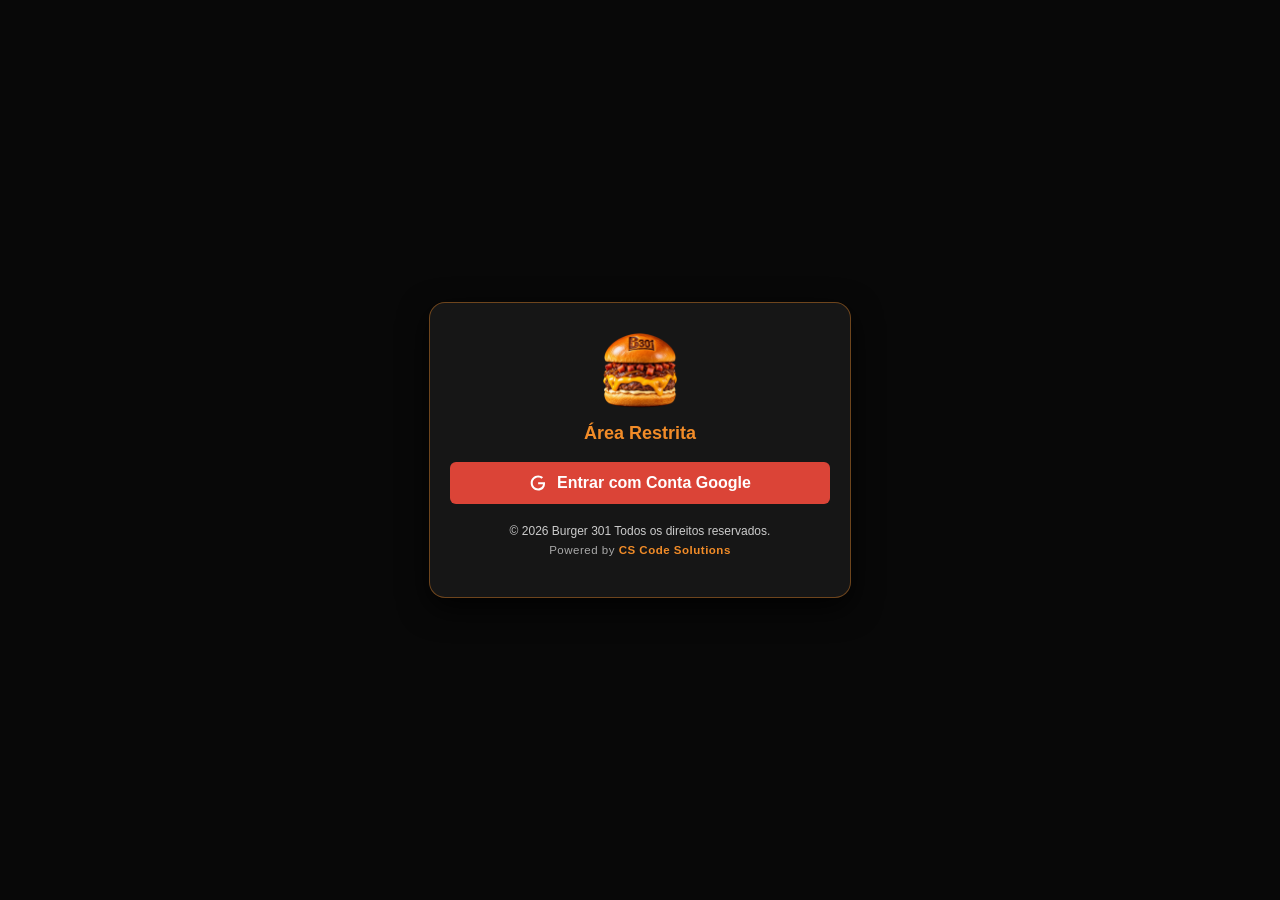
==== commit 81a6a7a6: "Atualizar o admin.html" ====
--- a/admin/admin.html
+++ b/admin/admin.html
@@ -28,6 +28,7 @@
     <!-- CONFIGURAÇÕES DE PWA (APLICAÇÃO INSTALÁVEL INDEPENDENTE) -->
     <link rel="manifest" href="manifest.json">
     <meta name="theme-color" content="#f28c28">
+    <meta name="mobile-web-app-capable" content="yes">
     <meta name="apple-mobile-web-app-capable" content="yes">
     <meta name="apple-mobile-web-app-status-bar-style" content="black-translucent">
     <meta name="apple-mobile-web-app-title" content="Admin 301">
@@ -102,6 +103,18 @@
             backdrop-filter: blur(6px);
         }
 
+        /* LOGO SEM CÍRCULO */
+        .logo-login-sem-circulo {
+            width: 76px;
+            height: 76px;
+            object-fit: contain;
+            border-radius: 0;
+            border: none;
+            box-shadow: none;
+            margin-bottom: 10px;
+            display: inline-block;
+        }
+
         .botoes-login-grupo {
             display: flex;
             flex-direction: column;
@@ -194,24 +207,28 @@
             transition: background-color 0.25s, box-shadow 0.25s;
         }
         
-        /* BOTÃO DE INSTALAÇÃO DISCRETO */
+        /* BOTÃO DE INSTALAÇÃO NO PAINEL */
         #btn-instalar {
-            display: none;
+            display: inline-flex;
+            align-items: center;
+            justify-content: center;
             position: absolute;
             top: 15px;
             right: 15px;
-            background: transparent;
-            border: none;
-            font-size: 22px;
+            background: #2a2a2a;
+            border: 1px solid #444;
+            border-radius: 8px;
+            font-size: 16px;
             cursor: pointer;
             color: #f28c28;
-            padding: 5px;
-            transition: transform 0.2s;
+            padding: 5px 9px;
+            transition: transform 0.2s, background-color 0.2s;
             width: auto;
             z-index: 10;
         }
         #btn-instalar:hover {
-            transform: scale(1.1);
+            transform: scale(1.06);
+            background: #383838;
         }
 
         /* BOTÃO DE TEMA CLARO / ESCURO */
@@ -418,21 +435,33 @@
             background: #22c55e;
             color: #fff;
         }
-        .btn-excluir-banner {
+        .card-banner-acoes {
             position: absolute;
             top: 6px;
             right: 6px;
+            display: flex;
+            gap: 5px;
+            z-index: 3;
+        }
+        .btn-editar-banner,
+        .btn-excluir-banner {
             width: 26px !important;
             height: 26px !important;
             padding: 0 !important;
-            background: rgba(239, 68, 68, 0.9) !important;
             color: #fff;
             border-radius: 50%;
             font-size: 12px !important;
             display: flex;
             align-items: center;
             justify-content: center;
-            z-index: 3;
+            border: none;
+            cursor: pointer;
+        }
+        .btn-editar-banner {
+            background: rgba(59, 130, 246, 0.92) !important;
+        }
+        .btn-excluir-banner {
+            background: rgba(239, 68, 68, 0.92) !important;
         }
 
         /* =========================================
@@ -446,7 +475,8 @@
             background: #ffffff !important;
             box-shadow: 0 4px 20px rgba(0, 0, 0, 0.1);
         }
-        body.tema-claro #btn-tema-admin {
+        body.tema-claro #btn-tema-admin,
+        body.tema-claro #btn-instalar {
             background: #f3f4f6;
             border-color: #d1d5db;
             color: #111827;
@@ -561,7 +591,7 @@
         <img id="bg-login-img" src="../imagens/banner.jpg" alt="Banner Burger 301">
         
         <div class="login-card">
-            <img src="../imagens/icone.png" alt="Logo Burger 301" style="width: 70px; height: 70px; border-radius: 50%; object-fit: cover; margin-bottom: 10px; border: 2px solid #f28c28; box-shadow: 0 4px 10px rgba(0,0,0,0.5);">
+            <img src="../imagens/icone.png" alt="Logo Burger 301" class="logo-login-sem-circulo">
             <h2 style="margin-top: 0; margin-bottom: 18px; font-size: 18px;">Área Restrita</h2>
             
             <div class="botoes-login-grupo">
@@ -596,8 +626,8 @@
         <!-- Botão Tema Claro / Escuro -->
         <button id="btn-tema-admin" type="button" title="Alternar Tema Claro / Escuro">☀️</button>
 
-        <!-- Ícone discreto de instalação -->
-        <button id="btn-instalar" title="Instalar Aplicação">📥</button>
+        <!-- Botão de instalação dentro do painel -->
+        <button id="btn-instalar" type="button" title="Instalar App Admin">📥</button>
 
         <div id="painel-controle" class="painel-conteudo">
             <h2 style="margin-top: 10px;">⚙️ Painel Burger 301</h2>
@@ -802,9 +832,9 @@
             </p>
             <p style="font-size: 14px; line-height: 1.5; color: #ccc;">
                 <b>Passo a passo:</b><br>
-                1. Use o otimizador automático acima para reduzir a foto do telemóvel.<br>
-                2. Faça o upload do ficheiro gerado para a pasta <code>imagens/</code> no repositório.<br>
-                3. O caminho fica preenchido automaticamente como: <code>imagens/nome.jpg</code>
+1. Use o otimizador automático acima para reduzir a foto do telemóvel.<br>
+2. Faça o upload do ficheiro gerado para a pasta <code>imagens/</code> no repositório.<br>
+3. O caminho fica preenchido automaticamente como: <code>imagens/nome.jpg</code>
             </p>
         </div>
     </div>
@@ -851,7 +881,7 @@
 
         if ('serviceWorker' in navigator) {
             window.addEventListener('load', () => {
-                navigator.serviceWorker.register('sw.js')
+                navigator.serviceWorker.register('sw.js', { scope: './' })
                 .then(reg => console.log('Service Worker Admin registado!', reg))
                 .catch(err => console.error('Erro no Service Worker Admin:', err));
             });
@@ -860,32 +890,46 @@
         let deferredPrompt;
         const btnInstalar = document.getElementById('btn-instalar');
         const isIOS = /iPad|iPhone|iPod/.test(navigator.userAgent) && !window.navigator.standalone;
-
-        if (isIOS && btnInstalar) {
-            btnInstalar.style.display = 'block';
-            btnInstalar.addEventListener('click', () => {
-                alert("📱 Como instalar no iPhone:\n\n1. Toque no botão de partilha ⎋ (na barra do Safari).\n2. Role para baixo e selecione 'Adicionar ao Ecrã Principal'.");
-            });
-        }
+        const jaInstalado = window.matchMedia('(display-mode: standalone)').matches || window.navigator.standalone === true;
+
+        function atualizarBotaoInstalarPainel() {
+            if (!btnInstalar) return;
+            if (jaInstalado) {
+                btnInstalar.style.display = 'none';
+            } else {
+                btnInstalar.style.display = 'inline-flex';
+            }
+        }
+
+        atualizarBotaoInstalarPainel();
 
         window.addEventListener('beforeinstallprompt', (e) => {
             e.preventDefault();
             deferredPrompt = e;
-            if (btnInstalar && !isIOS) btnInstalar.style.display = 'block';
+            atualizarBotaoInstalarPainel();
         });
 
-        if (btnInstalar && !isIOS) {
+        if (btnInstalar) {
             btnInstalar.addEventListener('click', async () => {
+                if (isIOS) {
+                    alert("📱 Como instalar o Admin no iPhone:\n\n1. Toque no botão de partilha ⎋ (na barra do Safari).\n2. Role para baixo e selecione 'Adicionar à Tela de Início'.");
+                    return;
+                }
                 if (deferredPrompt) {
                     deferredPrompt.prompt();
                     const { outcome } = await deferredPrompt.userChoice;
                     deferredPrompt = null;
-                    btnInstalar.style.display = 'none';
+                    if (outcome === 'accepted') {
+                        btnInstalar.style.display = 'none';
+                    }
+                } else {
+                    alert("Para instalar o App Admin, abra o menu do navegador (⋮) e toque em 'Instalar aplicativo' ou 'Adicionar à tela inicial'.");
                 }
             });
         }
 
         window.addEventListener('appinstalled', () => {
+            deferredPrompt = null;
             if (btnInstalar) btnInstalar.style.display = 'none';
         });
     </script>
@@ -959,7 +1003,6 @@
 
         let usuarioAutorizadoAtual = null;
 
-        // Trata retorno automático de signInWithRedirect quando o token Google precisa ser renovado após o Face ID
         getRedirectResult(auth).catch((error) => {
             if (error) {
                 console.error("Erro no redirect Google:", error);
@@ -1151,7 +1194,6 @@
                 return;
             }
 
-            // Biometria confirmada! Entra diretamente no painel
             try {
                 if (typeof auth.authStateReady === "function") {
                     await auth.authStateReady();
@@ -1162,7 +1204,6 @@
                     return;
                 }
 
-                // Se a sessão Google expirou no aparelho, renova automaticamente via redirecionamento sem precisar clicar em outro botão
                 statusBiometriaLogin.style.color = "#4ade80";
                 statusBiometriaLogin.textContent = "Face ID confirmado! Entrando no painel...";
                 const provider = new GoogleAuthProvider();
@@ -1245,7 +1286,6 @@
             sessionStorage.removeItem(CHAVE_SESSAO_DESBLOQUEADA);
 
             if (obterRegistroBiometria()) {
-                // Bloqueia a tela mantendo a sessão Google vinculada para reentrada direta com Face ID / Digital
                 telaLogin.style.display = "flex";
                 containerPrincipal.style.background = "transparent";
                 painelControle.style.display = "none";
@@ -1271,6 +1311,7 @@
                 telaLogin.style.display = "none";
                 containerPrincipal.style.background = "#1e1e1e";
                 painelControle.style.display = "block";
+                atualizarBotaoInstalarPainel();
                 atualizarEstadoBiometriaUI();
                 carregarDadosLoja();
                 carregarProdutosAdmin();
@@ -1292,7 +1333,6 @@
                 const registro = obterRegistroBiometria();
                 const sessaoDesbloqueada = sessionStorage.getItem(CHAVE_SESSAO_DESBLOQUEADA) === "true";
 
-                // Se há biometria ativa neste aparelho e a sessão atual ainda não foi desbloqueada, exige Face ID / Digital
                 if (registro && registro.email === user.email.toLowerCase() && !sessaoDesbloqueada) {
                     usuarioAutorizadoAtual = null;
                     telaLogin.style.display = "flex";
@@ -1335,6 +1375,8 @@
 
         let bannerCompactadoDataUrl = "";
         let bannerMobileAtivoAtual = "";
+        let bannerMobilePadraoNomeAtual = "Padrão (Original)";
+        let bannerMobilePadraoOcultoAtual = false;
         let bannersMobileSalvosCache = [];
 
         if (btnToggleBannerMobile && containerBannerMobile) {
@@ -1414,7 +1456,6 @@
                         criadoEm: Date.now()
                     });
 
-                    // Já aplica automaticamente o novo tema no site
                     await updateDoc(doc(db, "configuracoes", "loja"), {
                         bannerMobileAtivo: bannerCompactadoDataUrl,
                         bannerMobileNome: nomeTema
@@ -1442,13 +1483,13 @@
             listaBannersMobile.innerHTML = "";
 
             const todosBanners = [
-                {
+                ...(!bannerMobilePadraoOcultoAtual ? [{
                     id: "padrao",
-                    nome: "Padrão (Original)",
+                    nome: bannerMobilePadraoNomeAtual,
                     imagemSite: "",
                     imagemThumb: "../imagens/gta.png",
                     padrao: true
-                },
+                }] : []),
                 ...bannersMobileSalvosCache.map(b => ({
                     id: b.id,
                     nome: b.nome,
@@ -1466,7 +1507,10 @@
                 const card = document.createElement("div");
                 card.className = "card-banner-tema" + (estaAtivo ? " ativo" : "");
                 card.innerHTML = `
-                    ${!item.padrao ? `<button type="button" class="btn-excluir-banner" title="Excluir tema">🗑️</button>` : ""}
+                    <div class="card-banner-acoes">
+                        <button type="button" class="btn-editar-banner" title="Renomear tema">✏️</button>
+                        <button type="button" class="btn-excluir-banner" title="Excluir tema">🗑️</button>
+                    </div>
                     <img src="${item.imagemThumb}" alt="${item.nome}">
                     <div class="card-banner-info">
                         <span class="card-banner-nome">${item.nome}</span>
@@ -1475,7 +1519,7 @@
                 `;
 
                 card.addEventListener("click", async (e) => {
-                    if (e.target.closest(".btn-excluir-banner")) return;
+                    if (e.target.closest(".card-banner-acoes")) return;
                     try {
                         await updateDoc(doc(db, "configuracoes", "loja"), {
                             bannerMobileAtivo: item.imagemSite,
@@ -1487,18 +1531,82 @@
                     }
                 });
 
+                const btnEdit = card.querySelector(".btn-editar-banner");
+                if (btnEdit) {
+                    btnEdit.addEventListener("click", async (e) => {
+                        e.stopPropagation();
+                        const novoNome = prompt("Digite o novo nome para este tema:", item.nome);
+                        if (novoNome === null) return;
+                        const nomeLimpo = novoNome.trim();
+                        if (!nomeLimpo) {
+                            alert("O nome do tema não pode ficar vazio.");
+                            return;
+                        }
+                        if (nomeLimpo === item.nome) return;
+
+                        try {
+                            if (item.padrao) {
+                                const atualizacao = {
+                                    bannerMobilePadraoNome: nomeLimpo
+                                };
+                                if (estaAtivo) {
+                                    atualizacao.bannerMobileNome = nomeLimpo;
+                                }
+                                await updateDoc(doc(db, "configuracoes", "loja"), atualizacao);
+                            } else {
+                                await updateDoc(doc(db, "banners_mobile", item.id), {
+                                    nome: nomeLimpo
+                                });
+                                if (estaAtivo) {
+                                    await updateDoc(doc(db, "configuracoes", "loja"), {
+                                        bannerMobileNome: nomeLimpo
+                                    });
+                                }
+                            }
+                            mostrarMensagem(`Tema renomeado para "${nomeLimpo}"!`);
+                        } catch (err) {
+                            console.error("Erro ao renomear tema de banner:", err);
+                            alert("Erro ao renomear tema: " + (err.message || err));
+                        }
+                    });
+                }
+
                 const btnDel = card.querySelector(".btn-excluir-banner");
                 if (btnDel) {
                     btnDel.addEventListener("click", async (e) => {
                         e.stopPropagation();
                         if (!confirm(`Excluir o tema "${item.nome}"?`)) return;
                         try {
-                            await deleteDoc(doc(db, "banners_mobile", item.id));
-                            if (estaAtivo) {
-                                await updateDoc(doc(db, "configuracoes", "loja"), {
-                                    bannerMobileAtivo: "",
-                                    bannerMobileNome: "Padrão (Original)"
-                                });
+                            if (item.padrao) {
+                                const atualizacao = {
+                                    bannerMobilePadraoOculto: true
+                                };
+                                if (estaAtivo && bannersMobileSalvosCache.length > 0) {
+                                    atualizacao.bannerMobileAtivo = bannersMobileSalvosCache[0].imagem;
+                                    atualizacao.bannerMobileNome = bannersMobileSalvosCache[0].nome;
+                                }
+                                await updateDoc(doc(db, "configuracoes", "loja"), atualizacao);
+                            } else {
+                                await deleteDoc(doc(db, "banners_mobile", item.id));
+                                if (estaAtivo) {
+                                    const restantes = bannersMobileSalvosCache.filter(b => b.id !== item.id);
+                                    if (!bannerMobilePadraoOcultoAtual) {
+                                        await updateDoc(doc(db, "configuracoes", "loja"), {
+                                            bannerMobileAtivo: "",
+                                            bannerMobileNome: bannerMobilePadraoNomeAtual
+                                        });
+                                    } else if (restantes.length > 0) {
+                                        await updateDoc(doc(db, "configuracoes", "loja"), {
+                                            bannerMobileAtivo: restantes[0].imagem,
+                                            bannerMobileNome: restantes[0].nome
+                                        });
+                                    } else {
+                                        await updateDoc(doc(db, "configuracoes", "loja"), {
+                                            bannerMobileAtivo: "",
+                                            bannerMobileNome: ""
+                                        });
+                                    }
+                                }
                             }
                             mostrarMensagem("Tema de banner removido!");
                         } catch (err) {
@@ -1591,6 +1699,8 @@
                     }
 
                     bannerMobileAtivoAtual = dados.bannerMobileAtivo || "";
+                    bannerMobilePadraoNomeAtual = dados.bannerMobilePadraoNome || "Padrão (Original)";
+                    bannerMobilePadraoOcultoAtual = Boolean(dados.bannerMobilePadraoOculto);
                     renderizarCardsBannersMobile();
                 }
             });
